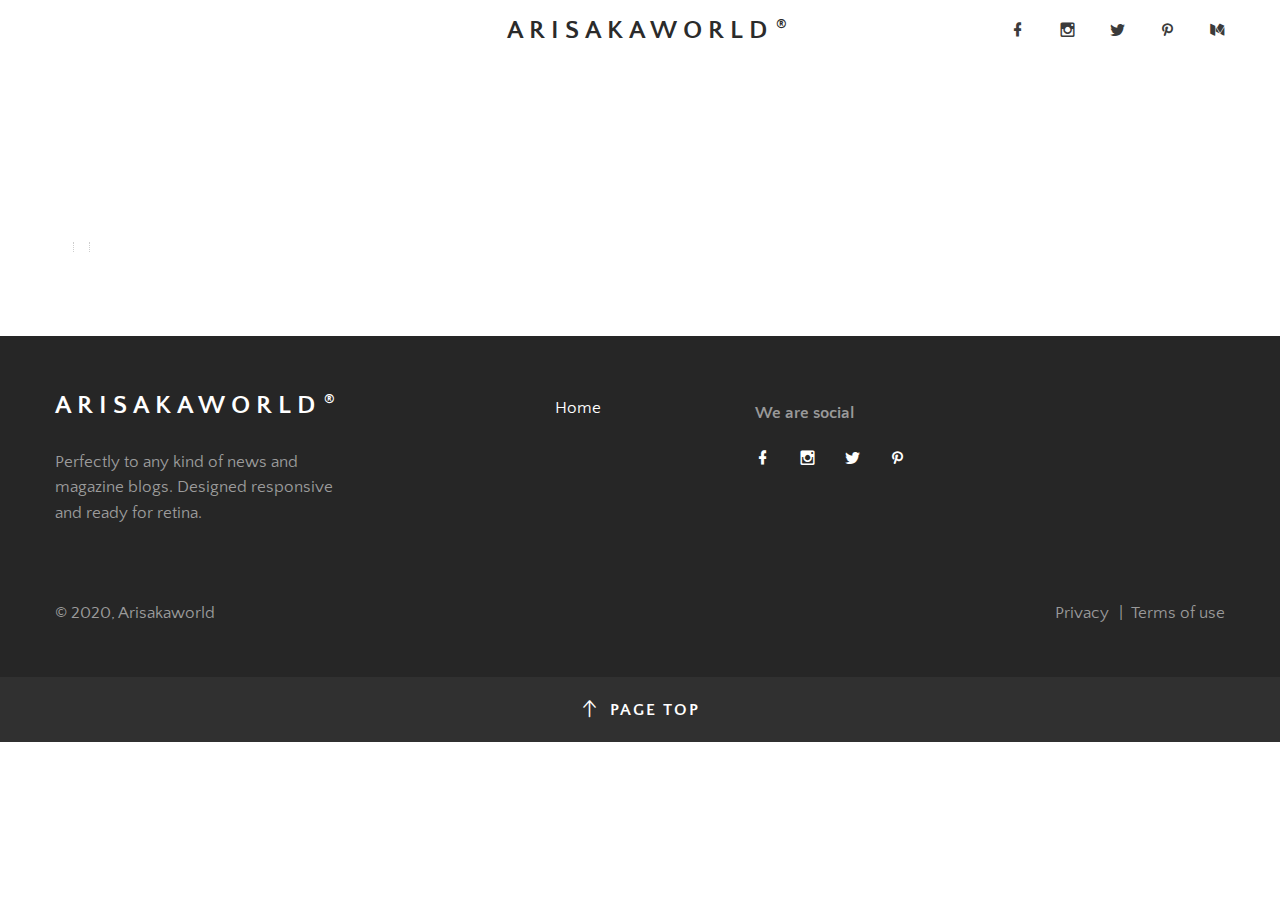
==== index.html @ 5cd95be3 "init" ====
﻿<!DOCTYPE html>
<html lang="en">
  <head>
    <meta charset="UTF-8" />

    <!-- Meta required for Bootstrap -->
    <meta http-equiv="X-UA-Compatible" content="IE=edge" />
    <meta name="viewport" content="width=device-width, initial-scale=1" />
    <link
      rel="shortcut icon"
      href="assets/img/favicon.ico"
      type="image/x-icon"
    />
    <title>Home - Arisakaworld</title>

    <!-- Fonts -->
    <link rel="stylesheet" href="assets/fonts/Quattrocento/Quattrocento.css" />
    <link
      rel="stylesheet"
      href="assets/fonts/Quattrocento_Sans/Quattrocento_Sans.css"
    />

    <!-- Icons -->
    <link
      rel="stylesheet"
      href="assets/fonts/MaterialDesign/css/materialdesignicons.min.css"
    />
    <link rel="stylesheet" href="assets/fonts/Outicons/flaticon.css" />

    <!-- Styles -->
    <link rel="stylesheet" href="libs/bootstrap-4.3.1/css/bootstrap.min.css" />
    <link rel="stylesheet" href="libs/owl-carousel/owl.carousel.css" />
    <link rel="stylesheet" href="libs/owl-carousel/owl.theme.css" />

    <link rel="stylesheet" href="assets/css/main.css" />
    <link rel="stylesheet" href="assets/css/responsive.css" />

    <!--[if IE 9]>
      <link rel="stylesheet" href="assets/css/ie9.css" />
    <![endif]-->
  </head>
  <body>
    <!-- <div id="page-preloader"><span class="spinner"></span></div> -->
    <div class="page-wraper">
      <div class="full-search-wrap">
        <div class="full-search container">
          <div class="full-search__close pull-right animate">
            <span class="mdi mdi-close"></span>
          </div>
          <form class="full-search__form">
            <input
              type="text"
              id="s-full"
              class="full-search__input"
              placeholder="Search"
            />
            <input type="submit" hidden />
            <p class="full-search__hint">Type in your search and press enter</p>
          </form>
        </div>
      </div>

      <!-- Header section start -->
      <header class="page-header header-sticky">
        <div class="container">
          <div class="top-bar">
            <div class="top-bar__widgets">
              <div class="row align-items-center">
                <div class="col-md-5 col-lg-4"></div>
                <div class="col-md-2 col-lg-4">
                  <div class="top-bar__logo text-lg-center">
                    <a href="index.html" class="logo-title logo-title_reg"
                      >Arisakaworld</a
                    >
                  </div>
                </div>
                <div class="col-md-5 col-lg-4">
                  <div class="top-bar__social text-right">
                    <ul
                      class="social-menu social-menu__right nav justify-content-md-end"
                    >
                      <li class="nav-item">
                        <a href="#" class="nav-item"
                          ><i class="mdi mdi-facebook"></i
                        ></a>
                      </li>
                      <li class="nav-item">
                        <a href="#" class="nav-item"
                          ><i class="mdi mdi-instagram"></i
                        ></a>
                      </li>
                      <li class="nav-item">
                        <a href="#" class="nav-item"
                          ><i class="mdi mdi-twitter"></i
                        ></a>
                      </li>
                      <li class="nav-item">
                        <a href="#" class="nav-item"
                          ><i class="mdi mdi-pinterest"></i
                        ></a>
                      </li>
                      <li class="nav-item">
                        <a href="#" class="nav-item"
                          ><i class="mdi mdi-medium"></i
                        ></a>
                      </li>
                    </ul>
                  </div>
                </div>
              </div>
            </div>
            <div class="mob-menu">
              <div id="mob-toggle" class="animate">
                <i class="icon icon-lg flaticon-menu-options"></i>
              </div>
            </div>
          </div>
          <div class="main-navigation__wrap">
            <div class="main-navigation absolute">
              <ul id="nav-box" class="nav justify-content-between"></ul>
            </div>
          </div>
        </div>
      </header>
      <!-- Header section end -->

      <!-- Page content section start -->
      <main class="page-content">
        <!-- Slider section start -->
        <section class="hero-slider-section">
          <div id="hero-slider" class="main-slider">
            <!-- <div
              class="main-slider__item"
              style="background-image: url('assets/img/slide-2.jpg')"
            >
              <div class="container">
                <div class="item__content">
                  <div class="cat-title">
                    <a href="category-post.html">Fashion</a>
                  </div>
                  <h1 class="main-slider__title">
                    <a href="post-single_sidebar.html"
                      >Tips For Choosing The<br />
                      Perfect Gloss For Your Lips</a
                    >
                  </h1>
                </div>
              </div>
            </div> -->
          </div>
        </section>
        <!-- Slider section start -->

        <!-- News primary section start -->
        <section class="section news-primary">
          <div class="container">
            <h2 class="screen-reader-text">News</h2>
            <div id="news-box" class="news-masonry masonry-grid row columns-3">
              <div class="new-item col-md-6 col-lg-4">
                <div class="new-item__wrap">
                  <div class="new-item__image">
                    <a href="post-single_sidebar.html"><img src="" alt="" /></a>
                  </div>
                  <div class="new-item__info">
                    <div class="h3 new-item__title">
                      <a href="post-single_sidebar.html"></a>
                    </div>
                    <ul class="new-item__meta d-flex align-items-center">
                      <li class="new-item__meta-author">
                        <a href="category-post.html"
                          ><span class="meta-author__img"
                            ><img src="" alt="" /></span
                        ></a>
                      </li>
                      <li class="new-item__meta-cat">
                        <a href="category-post.html"></a>
                      </li>
                      <li class="new-item__meta-time"></li>
                    </ul>
                  </div>
                </div>
              </div>
            </div>
          </div>
        </section>
        <!-- News primary section end -->

        <!-- Popular carousel section start -->
        <!-- <section class="pop-carousel">
				<div class="container">
					<div class="row">
						<div class="col-md-12 owl-carousel__navigation">
							<h2 class="h4 owl-carousel__title widget-sidebar__title">Most popular</h2>
							<div class="owl-carousel__btns">
								<a class="btn owl-carousel__btn prev animate"><span class="icon flaticon-left-arrow-sign"></span></a>
								<a class="btn owl-carousel__btn next animate"><span class="icon flaticon-right-direction"></span></a>
							</div>
						</div>
					</div>
					<div class="owl-carousel__wrap popular-posts-carousel">
						<ul class="owl-carousel item-3 custom-nav post-list list-unstyled">
							<li class="widget-post carousel__item">
								<div class="widget-post__img">
									<a href="post-single_sidebar.html"><img src="assets/img/small-post6.jpg" alt=""></a>
								</div>
								<div class="widget-post__content">
									<div class="cat-title"><a href="category-post.html">Art &amp; Illustration</a></div>
									<div class="h4 widget-post__title"><a href="post-single_sidebar.html">When The Morning Dawns</a></div>
									<div class="widget-post__views">820</div>
								</div>
							</li>
							<li class="widget-post carousel__item">
								<div class="widget-post__img">
									<a href="post-single_sidebar.html"><img src="assets/img/small-post2.jpg" alt=""></a>
								</div>
								<div class="widget-post__content">
									<div class="cat-title"><a href="category-post.html">Graphic Design</a></div>
									<div class="h4 widget-post__title"><a href="post-single_sidebar.html">Comment On The Importance</a></div>
									<div class="widget-post__views">404</div>
								</div>
							</li>
							<li class="widget-post carousel__item">
								<div class="widget-post__img">
									<a href="post-single_sidebar.html"><img src="assets/img/small-post3.jpg" alt=""></a>
								</div>
								<div class="widget-post__content">
									<div class="cat-title"><a href="category-post.html">Furniture</a></div>
									<div class="h4 widget-post__title"><a href="post-single_sidebar.html">The Bright Side Of Life</a></div>
									<div class="widget-post__views">125</div>
								</div>
							</li>
							<li class="widget-post carousel__item">
								<div class="widget-post__img">
									<a href="post-single_sidebar.html"><img src="assets/img/small-post4.jpg" alt=""></a>
								</div>
								<div class="widget-post__content">
									<div class="cat-title"><a href="category-post.html">Fashion</a></div>
									<div class="h4 widget-post__title"><a href="post-single_sidebar.html">Philosophy As A Science</a></div>
									<div class="widget-post__views">987</div>
								</div>
							</li>
							<li class="widget-post carousel__item">
								<div class="widget-post__img">
									<a href="post-single_sidebar.html"><img src="assets/img/small-post5.jpg" alt=""></a>
								</div>
								<div class="widget-post__content">
									<div class="cat-title"><a href="category-post.html">Photography</a></div>
									<div class="h4 widget-post__title"><a href="post-single_sidebar.html">Just One State</a></div>
									<div class="widget-post__views">743</div>
								</div>
							</li>
						</ul>
					</div>
				</div>
			</section> -->
        <!-- Popular carousel section end -->

        <!-- Newsletter section start -->
        <!-- <section class="newsletter has-fill" style="background-image: url('assets/img/newslatter3.jpg');">
				<div class="container">
					<div class="row justify-content-center">
						<div class="col-md-8 col-lg-6 text-center">
							<h2 class="newsletter__title">Newsletter</h2>
							<p class="newsletter__text">Enter your email address to receive all news, updates on new arrivals, special offers and other information.</p>
							<form>
								<div class="input-group newsletter__form">
									<input type="text" class="form-control" placeholder="Your e-mail">
									<span class="input-group-btn">
										<button class="btn btn-primary animate" type="button">Subscribe</button>
									</span>
								</div>
							</form>
						</div>
					</div>
				</div>
			</section> -->
        <!-- Newsletter section end -->

        <!-- News small section start -->
        <!-- <section class="section news-small">
          <div class="container">
            <h2 class="screen-reader-text">Popular posts</h2>
            <div class="row row-extended">
              <div class="col-lg-8">
                <div class="news-list-sm columns-2">
                  <div class="row">
                    <div class="new-item new-item_small col-sm-6">
                      <div class="new-item__wrap">
                        <div class="new-item__image">
                          <a href="post-single_sidebar.html"
                            ><img src="assets/img/new19.jpg" alt=""
                          /></a>
                        </div>
                        <div class="new-item__info">
                          <div class="h3 new-item__title">
                            <a href="post-single_sidebar.html"
                              >Aloe Vera A Wonder Herb For Skin</a
                            >
                          </div>
                          <ul class="new-item__meta d-flex align-items-center">
                            <li class="new-item__meta-cat">
                              <a href="category-post.html">Photography</a>
                            </li>
                            <li class="new-item__meta-time">18:35pm</li>
                          </ul>
                        </div>
                      </div>
                    </div>
                    <div class="new-item new-item_small col-sm-6">
                      <div class="new-item__wrap">
                        <div class="new-item__image">
                          <a href="post-single_sidebar.html"
                            ><img src="assets/img/new30.jpg" alt=""
                          /></a>
                        </div>
                        <div class="new-item__info">
                          <div class="h3 new-item__title">
                            <a href="post-single_sidebar.html"
                              >A World Of Infinite Opportunities</a
                            >
                          </div>
                          <ul class="new-item__meta d-flex align-items-center">
                            <li class="new-item__meta-cat">
                              <a href="category-post.html"
                                >Art &amp; Illustration</a
                              >
                            </li>
                            <li class="new-item__meta-time">02:25pm</li>
                          </ul>
                        </div>
                      </div>
                    </div>
                    <div class="new-item new-item_small col-sm-6">
                      <div class="new-item__wrap">
                        <div class="new-item__image">
                          <a href="post-single_sidebar.html"
                            ><img src="assets/img/new-sm1.jpg" alt=""
                          /></a>
                        </div>
                        <div class="new-item__info">
                          <div class="h3 new-item__title">
                            <a href="post-single_sidebar.html"
                              >Religion And Science</a
                            >
                          </div>
                          <ul class="new-item__meta d-flex align-items-center">
                            <li class="new-item__meta-cat">
                              <a href="category-post.html"
                                >Art &amp; Illustration</a
                              >
                            </li>
                            <li class="new-item__meta-time">18:35pm</li>
                          </ul>
                        </div>
                      </div>
                    </div>
                    <div class="new-item new-item_small col-sm-6">
                      <div class="new-item__wrap">
                        <div class="new-item__image">
                          <a href="post-single_sidebar.html"
                            ><img src="assets/img/new-sm2.jpg" alt=""
                          /></a>
                        </div>
                        <div class="new-item__info">
                          <div class="h3 new-item__title">
                            <a href="post-single_sidebar.html"
                              >Enlightenment Is Not Just One State</a
                            >
                          </div>
                          <ul class="new-item__meta d-flex align-items-center">
                            <li class="new-item__meta-cat">
                              <a href="category-post.html">Photography</a>
                            </li>
                            <li class="new-item__meta-time">02:25pm</li>
                          </ul>
                        </div>
                      </div>
                    </div>
                    <div class="new-item new-item_small col-sm-6">
                      <div class="new-item__wrap">
                        <div class="new-item__image">
                          <a href="post-single_sidebar.html"
                            ><img src="assets/img/new-sm3.jpg" alt=""
                          /></a>
                        </div>
                        <div class="new-item__info">
                          <div class="h3 new-item__title">
                            <a href="post-single_sidebar.html"
                              >Peace On Earth A Wonderful Wish But No Way</a
                            >
                          </div>
                          <ul class="new-item__meta d-flex align-items-center">
                            <li class="new-item__meta-cat">
                              <a href="category-post.html">Architecture</a>
                            </li>
                            <li class="new-item__meta-time">19:22pm</li>
                          </ul>
                        </div>
                      </div>
                    </div>
                    <div class="new-item new-item_small col-sm-6">
                      <div class="new-item__wrap">
                        <div class="new-item__image">
                          <a href="post-single_sidebar.html"
                            ><img src="assets/img/new-sm4.jpg" alt=""
                          /></a>
                        </div>
                        <div class="new-item__info">
                          <div class="h3 new-item__title">
                            <a href="post-single_sidebar.html"
                              >The Basics Of Western Astrology Explained</a
                            >
                          </div>
                          <ul class="new-item__meta d-flex align-items-center">
                            <li class="new-item__meta-cat">
                              <a href="category-post.html">Photography</a>
                            </li>
                            <li class="new-item__meta-time">01:36pm</li>
                          </ul>
                        </div>
                      </div>
                    </div>
                    <div class="new-item new-item_small last col-sm-6">
                      <div class="new-item__wrap">
                        <div class="new-item__image">
                          <a href="post-single_sidebar.html"
                            ><img src="assets/img/new-sm5.jpg" alt=""
                          /></a>
                        </div>
                        <div class="new-item__info">
                          <div class="h3 new-item__title">
                            <a href="post-single_sidebar.html"
                              >A Brief History Of Food</a
                            >
                          </div>
                          <ul class="new-item__meta d-flex align-items-center">
                            <li class="new-item__meta-cat">
                              <a href="category-post.html">Photography</a>
                            </li>
                            <li class="new-item__meta-time">01:02pm</li>
                          </ul>
                        </div>
                      </div>
                    </div>
                    <div class="blockquote text-center col-sm-6">
                      <div class="blockquote__text font-serif">
                        “Kindness And Motivation Tips Challenge Groups To Make A
                        Difference”
                      </div>
                      <div class="blockquote__author">Rena Wood</div>
                    </div>
                  </div>
                </div>
              </div>
              <aside class="sidebar col-lg-4">
                <div class="widget-sidebar">
                  <div class="widget-sidebar__title">Latest tweet</div>
                  <div class="widget-twitter widget-socialnet">
                    <div class="social-user">
                      <i class="mdi mdi-twitter"></i><a href="#">@HelloArisakaworld</a>
                    </div>
                    <div class="social-content">
                      The best way to start Friday is... to read Arisakaworld blog!
                      Check out our latest articles — "Fashion…
                    </div>
                    <a
                      href="https://www.instagram.com/p/Bafe5G4/"
                      class="tweet-link"
                      >https://www.instagram.com/p/Bafe5G4/</a
                    >
                  </div>
                </div>
                <div class="widget-sidebar">
                  <div class="widget-sidebar__title">Instagram</div>
                  <div class="widget-instagram widget-socialnet">
                    <div class="social-user">
                      <i class="mdi mdi-instagram"></i><a href="#">#Arisakaworld</a>
                    </div>
                    <div class="social-content">
                      <ul class="instagram-imgs">
                        <li class="instagram-image">
                          <a href="#"
                            ><img src="assets/img/instag4.jpg" alt=""
                          /></a>
                        </li>
                        <li class="instagram-image">
                          <a href="#"
                            ><img src="assets/img/instag5.jpg" alt=""
                          /></a>
                        </li>
                        <li class="instagram-image">
                          <a href="#"
                            ><img src="assets/img/instag6.jpg" alt=""
                          /></a>
                        </li>
                        <li class="instagram-image">
                          <a href="#"
                            ><img src="assets/img/instag1.jpg" alt=""
                          /></a>
                        </li>
                        <li class="instagram-image">
                          <a href="#"
                            ><img src="assets/img/instag2.jpg" alt=""
                          /></a>
                        </li>
                        <li class="instagram-image">
                          <a href="#"
                            ><img src="assets/img/instag3.jpg" alt=""
                          /></a>
                        </li>
                      </ul>
                    </div>
                  </div>
                </div>
                <div class="widget-sidebar">
                  <div class="widget-sidebar__title">Popular Tags</div>
                  <div class="tag-cloud">
                    <a href="category-post.html"
                      ><span class="label label-default animate"
                        >Architecture</span
                      ></a
                    >
                    <a href="category-post.html"
                      ><span class="label label-default animate"
                        >Industrial Design</span
                      ></a
                    >
                    <a href="category-post.html"
                      ><span class="label label-default animate">Art</span></a
                    >
                    <a href="category-post.html"
                      ><span class="label label-default animate"
                        >Illustration</span
                      ></a
                    >
                    <a href="category-post.html"
                      ><span class="label label-default animate"
                        >Package Design</span
                      ></a
                    >
                    <a href="category-post.html"
                      ><span class="label label-default animate"
                        >Photography</span
                      ></a
                    >
                    <a href="category-post.html"
                      ><span class="label label-default animate"
                        >Fashion</span
                      ></a
                    >
                  </div>
                </div>
              </aside>
            </div>
          </div>
        </section> -->
        <!-- News small section end -->
      </main>
      <!-- Page content section end -->

      <!-- Footer section start -->
      <footer class="page-footer">
        <div class="container">
          <div class="row">
            <div class="col-md-6 col-lg-5 footer-widget footer__copy">
              <div class="footer__logo footer-widget">
                <a href="index.html" class="logo-title logo-title_reg animate"
                  >Arisakaworld</a
                >
              </div>
              <div class="textwidget">
                <p>
                  Perfectly to any kind of news and <br />magazine blogs.
                  Designed responsive<br />
                  and ready for retina.
                </p>
              </div>
            </div>
            <div
              class="col-sm-6 col-md-3 col-lg-2 footer-widget footer__page-menu"
            >
              <div class="widget-menu">
                <ul class="footer-menu animate">
                  <li><a href="index.html">Home</a></li>
                  <!-- <li><a href="about.html">About</a></li>
                  <li><a href="contact.html">Contacts</a></li> -->
                </ul>
              </div>
            </div>

            <div class="col-lg-2 footer-widget footer__social-menu">
              <div class="widget-social">
                <div class="widget-title">We are social</div>
                <ul class="social-menu social-menu__left nav animate">
                  <li>
                    <a href="#"><i class="mdi mdi-facebook"></i></a>
                  </li>
                  <li>
                    <a href="#"><i class="mdi mdi-instagram"></i></a>
                  </li>
                  <li>
                    <a href="#"><i class="mdi mdi-twitter"></i></a>
                  </li>
                  <li>
                    <a href="#"><i class="mdi mdi-pinterest"></i></a>
                  </li>
                </ul>
              </div>
            </div>
          </div>

          <div class="row page-footer__bottom">
            <div class="col-lg-10">
              <div class="copyright">&copy; 2020, Arisakaworld</div>
            </div>
            <div class="col-lg-2">
              <div class="footer-nav nav">
                <li class="nav-item">
                  <a href="#" class="nav-item">Privacy</a>
                </li>
                <li class="nav-item">
                  <a href="#" class="nav-item">Terms of use</a>
                </li>
              </div>
            </div>
          </div>
        </div>
      </footer>
      <!-- Footer section end -->

      <!-- To top section start -->
      <div id="to-top" class="page-to-top animate text-center">
        <span class="icon icon-left flaticon-up-arrow-sign">Page top</span>
      </div>
    </div>
    <!-- Scripts -->

    <script src="libs/jquery/jquery-2.2.3.min.js"></script>
    <script src="libs/bootstrap-4.3.1/js/popper.min.js"></script>
    <script src="libs/bootstrap-4.3.1/js/bootstrap.min.js"></script>
    <script src="libs/owl-carousel/owl.carousel.min.js"></script>
    <script src="libs/isotope/imagesLoaded.min.js"></script>
    <script src="libs/isotope/isotope.pkgd.min.js"></script>
    <script src="assets/js/common.js"></script>
    <script src="./index.js"></script>

    <!--[if lt IE 9]>
      <script src="libs/html5shiv/es5-shim.min.js"></script>
      <script src="libs/html5shiv/html5shiv.min.js"></script>
      <script src="libs/html5shiv/html5shiv-printshiv.min.js"></script>
      <script src="libs/respond/respond.min.js"></script>
    <![endif]-->
  </body>
</html>
---- assets/fonts/Quattrocento/Quattrocento.css ----
@font-face {
    font-family: 'Quattrocento';
    font-style: normal;
    font-weight: 400;
    font-display: swap;
    src: local('Quattrocento'), url('Quattrocento-Regular.ttf') format('truetype');
}

@font-face {
    font-family: 'Quattrocento';
    font-style: normal;
    font-weight: 700;
    font-display: swap;
    src: local('Quattrocento Bold'), url('Quattrocento-Bold.ttf') format('truetype');
}
---- assets/fonts/Quattrocento_Sans/Quattrocento_Sans.css ----
@font-face {
    font-family: 'Quattrocento Sans';
    font-style: italic;
    font-weight: 400;
    font-display: swap;
    src: local('Quattrocento Sans Italic'), local('QuattrocentoSans-Italic'), url('QuattrocentoSans-Italic.ttf') format('truetype');
}
@font-face {
    font-family: 'Quattrocento Sans';
    font-style: italic;
    font-weight: 700;
    font-display: swap;
    src: local('Quattrocento Sans Bold Italic'), local('QuattrocentoSans-BoldItalic'), url('QuattrocentoSans-BoldItalic.ttf') format('truetype');
}
@font-face {
    font-family: 'Quattrocento Sans';
    font-style: normal;
    font-weight: 400;
    font-display: swap;
    src: local('Quattrocento Sans'), local('QuattrocentoSans'), url('QuattrocentoSans-Regular.ttf') format('truetype');
}
@font-face {
    font-family: 'Quattrocento Sans';
    font-style: normal;
    font-weight: 700;
    font-display: swap;
    src: local('Quattrocento Sans Bold'), local('QuattrocentoSans-Bold'), url('QuattrocentoSans-Bold.ttf') format('truetype');
}
---- assets/fonts/Outicons/flaticon.css ----
/*
  	Flaticon icon font: Flaticon
  	Creation date: 19/02/2016 14:48
  	*/

@font-face {
  font-family: "Flaticon";
  src: url("./Flaticon.eot");
  src: url("./Flaticon.eot?#iefix") format("embedded-opentype"),
       url("./Flaticon.woff") format("woff"),
       url("./Flaticon.ttf") format("truetype"),
       url("./Flaticon.svg#Flaticon") format("svg");
  font-weight: normal;
  font-style: normal;
}

@media screen and (-webkit-min-device-pixel-ratio:0) {
  @font-face {
    font-family: "Flaticon";
    src: url("./Flaticon.svg#Flaticon") format("svg");
  }
}

[class^="flaticon-"]:before, [class*=" flaticon-"]:before,
[class^="flaticon-"]:after, [class*=" flaticon-"]:after {   
  font-family: Flaticon;
        font-size: 20px;
font-style: normal;
margin-left: 20px;
}

.flaticon-alarm-bell:before { content: "\f100"; }
.flaticon-audio-headphones:before { content: "\f101"; }
.flaticon-backward-arrow:before { content: "\f102"; }
.flaticon-blank-paper-sheet:before { content: "\f103"; }
.flaticon-blocked-padlock:before { content: "\f104"; }
.flaticon-building-house:before { content: "\f105"; }
.flaticon-cancel-button:before { content: "\f106"; }
.flaticon-cellphone-backside:before { content: "\f107"; }
.flaticon-chat-speech-balloon:before { content: "\f108"; }
.flaticon-checking-mark-circle:before { content: "\f109"; }
.flaticon-chemistry-filter:before { content: "\f10a"; }
.flaticon-circular-wall-clock:before { content: "\f10b"; }
.flaticon-closed-envelope-email:before { content: "\f10c"; }
.flaticon-cloud-data-storage:before { content: "\f10d"; }
.flaticon-cloud-upload-arrow:before { content: "\f10e"; }
.flaticon-computer-mouse-cursor:before { content: "\f10f"; }
.flaticon-copy-file:before { content: "\f110"; }
.flaticon-danger-sign:before { content: "\f111"; }
.flaticon-delivery-truck:before { content: "\f112"; }
.flaticon-dialogue-balloon:before { content: "\f113"; }
.flaticon-directional-down-arrow:before { content: "\f114"; }
.flaticon-down-chevron:before { content: "\f115"; }
.flaticon-download-tray:before { content: "\f116"; }
.flaticon-edit-document:before { content: "\f117"; }
.flaticon-edit-pencil:before { content: "\f118"; }
.flaticon-expand-arrows:before { content: "\f119"; }
.flaticon-export-file:before { content: "\f11a"; }
.flaticon-eye-view:before { content: "\f11b"; }
.flaticon-facebook-social-network-logo:before { content: "\f11c"; }
.flaticon-floppy-disk-save-file:before { content: "\f11d"; }
.flaticon-flying-airplane:before { content: "\f11e"; }
.flaticon-folded-newspaper:before { content: "\f11f"; }
.flaticon-forward-arrow:before { content: "\f120"; }
.flaticon-google-plus-social-network-logo:before { content: "\f121"; }
.flaticon-hairdresser-cutting-scissors:before { content: "\f122"; }
.flaticon-help-button:before { content: "\f123"; }
.flaticon-information-square:before { content: "\f124"; }
.flaticon-left-arrow-sign:before { content: "\f125"; }
.flaticon-left-chevron:before { content: "\f126"; }
.flaticon-library-bookmark:before { content: "\f127"; }
.flaticon-livesaver-support:before { content: "\f128"; }
.flaticon-loudspeaker-announce:before { content: "\f129"; }
.flaticon-lovers-heart:before { content: "\f12a"; }
.flaticon-magnifying-glass-browser:before { content: "\f12b"; }
.flaticon-magnifying-glass-zoom-in:before { content: "\f12c"; }
.flaticon-magnifying-glass-zoom-out:before { content: "\f12d"; }
.flaticon-map-location-flag:before { content: "\f12e"; }
.flaticon-map-point-pointer:before { content: "\f12f"; }
.flaticon-menu-grid:before { content: "\f130"; }
.flaticon-menu-options:before { content: "\f131"; }
.flaticon-messenger-user-avatar:before { content: "\f132"; }
.flaticon-minimize-arrows:before { content: "\f133"; }
.flaticon-minus-maths-button:before { content: "\f134"; }
.flaticon-move-arrows:before { content: "\f135"; }
.flaticon-multimedia-menu:before { content: "\f136"; }
.flaticon-multimedia-music-player-play-button:before { content: "\f137"; }
.flaticon-office-monthly-calendar:before { content: "\f138"; }
.flaticon-office-paper-printer:before { content: "\f139"; }
.flaticon-online-shopping-cart:before { content: "\f13a"; }
.flaticon-open-computer-laptop-screen:before { content: "\f13b"; }
.flaticon-open-padlock:before { content: "\f13c"; }
.flaticon-options-gear:before { content: "\f13d"; }
.flaticon-photo-camera:before { content: "\f13e"; }
.flaticon-photography-frame:before { content: "\f13f"; }
.flaticon-pirate-treasure-map:before { content: "\f140"; }
.flaticon-plus-addition-sign-circle:before { content: "\f141"; }
.flaticon-power-on-buton:before { content: "\f142"; }
.flaticon-prohibition-road-sign:before { content: "\f143"; }
.flaticon-reading-open-book:before { content: "\f144"; }
.flaticon-refresh-page-arrow:before { content: "\f145"; }
.flaticon-retro-badge:before { content: "\f146"; }
.flaticon-right-chevron:before { content: "\f147"; }
.flaticon-right-direction:before { content: "\f148"; }
.flaticon-sad-smiley:before { content: "\f149"; }
.flaticon-sales-ticket:before { content: "\f14a"; }
.flaticon-school-paper-clip:before { content: "\f14b"; }
.flaticon-share-arrow:before { content: "\f14c"; }
.flaticon-sharing-files:before { content: "\f14d"; }
.flaticon-shopping-store-tags:before { content: "\f14e"; }
.flaticon-smiling-face:before { content: "\f14f"; }
.flaticon-sort:before { content: "\f150"; }
.flaticon-star-favorite:before { content: "\f151"; }
.flaticon-star-shape-favorite:before { content: "\f152"; }
.flaticon-tablet-backside:before { content: "\f153"; }
.flaticon-telephone-call-receiver:before { content: "\f154"; }
.flaticon-television-screen:before { content: "\f155"; }
.flaticon-text-file-font:before { content: "\f156"; }
.flaticon-text-line-form:before { content: "\f157"; }
.flaticon-thumb-down:before { content: "\f158"; }
.flaticon-thumb-up-gesture:before { content: "\f159"; }
.flaticon-twitter-bird-logo:before { content: "\f15a"; }
.flaticon-up-arrow-sign:before { content: "\f15b"; }
.flaticon-up-chevron:before { content: "\f15c"; }
.flaticon-uploading-file:before { content: "\f15d"; }
.flaticon-video-player-pause-button:before { content: "\f15e"; }
.flaticon-voice-recording:before { content: "\f15f"; }
.flaticon-waste-can:before { content: "\f160"; }
.flaticon-web-page-home:before { content: "\f161"; }
.flaticon-wireless-internet-connectivity:before { content: "\f162"; }
.flaticon-writing-notepad:before { content: "\f163"; }
---- assets/css/main.css ----
/*
    Theme Name: Yomac
    Description: Yomac Multi Template HTML Template
    Version: 1.0
    Author: Dymix
    更多模板：http://www.bootstrapmb.com/
*/
/* -------------------------------------------- */
/*             TABLE OF CONTENTS
/* -------------------------------------------- */
/*  01 	-	General  							*/
/*  02 	-	Typography 							*/
/*  03 	-	Buttons			       				*/
/*  04 	-	Alerts								*/
/*  05 	-	Card								*/
/*  06 	-	Accordion							*/
/*  07 	-	Form								*/
/*  08 	-	Breadcrumbs							*/
/*  09 	-	Pagination							*/
/*  10 	-	Icons								*/
/*	11	-	Preloader							*/
/*	12  -   Search								*/
/*	13  -   Header								*/
/*	14  -   Content	 							*/
/*	15  -   Slider								*/
/*	16  -   Blog								*/
/*	17  -   Sidebar								*/
/*	18  -   Single post							*/
/*	19  -   Comments							*/
/*	20  -   Most popular slider					*/
/*	21  -   Newsletter							*/
/*	22  -   404 Page							*/
/*	23  -   Contacts page						*/
/*	24  -   About page							*/
/*	25  -   Shortcodes page						*/
/*	26  -   Footer								*/
/*	27  -   Back to top							*/
/* -------------------------------------------- */

/*----------------------------------------------------
    01. GENERAL
------------------------------------------------------*/
body {
  font-family: "Quattrocento Sans", sans-serif;
  color: #2b2b2b;
  font-size: 17px;
  line-height: 1.5;
}
.page-content {
  margin-top: 76px;
}
.animate,
.animate a {
  -webkit-transition: all 0.2s;
  -o-transition: all 0.2s;
  transition: all 0.2s;
}
.has-fill {
  background-position: 50% 50%;
  background-repeat: no-repeat;
  background-size: cover;
}
.bg-grey {
  background-color: #f5f5f5;
}
a:hover,
a:focus {
  text-decoration: none;
}
a:focus,
input:focus,
button:focus {
  outline: none !important;
}
textarea {
  resize: none;
}
img {
  max-width: 100%;
}
iframe {
  border: none;
}

/*----------------------------------------------------
    02. TYPOGRAPHY
------------------------------------------------------*/
h1,
.h1 {
  font-weight: bold;
  font-size: 53px;
}
h2,
.h2 {
  font-weight: bold;
  font-size: 40px;
  margin-bottom: 0.8rem;
}
h3,
.h3 {
  font-weight: bold;
  font-size: 30px;
  margin-bottom: 0.7rem;
}
h4,
.h4 {
  font-weight: bold;
  font-size: 22px;
}
h5,
.h5 {
  font-weight: bold;
  font-size: 20px;
}
h6,
.h6 {
  font-weight: bold;
  font-size: 17px;
}
p {
  line-height: 1.5em;
  margin-bottom: 30px;
}
a {
  color: #a78943;
}
a:hover {
  color: #695422;
}
cite,
blockquote {
  font-size: 22px;
  font-family: "Quattrocento", serif;
  border-left: 5px solid #a78943;
  margin-bottom: 30px;
  padding: 10px 25px;
  line-height: 1.4;
}
.blockquote-light {
  border-left-color: #ebe1cc;
}
.font-serif {
  font-family: "Quattrocento", serif;
}
.font-sans {
  font-family: "Quattrocento Sans", sans-serif;
}

/*----------------------------------------------------
    03. BUTTONS
------------------------------------------------------*/
.btn {
  padding: 17px 15px;
  text-transform: uppercase;
  font-weight: bold;
  font-size: 17px;
  letter-spacing: 2px;
  border-radius: 0;
}
.btn:hover,
.btn:focus,
.btn.focus,
.btn:not(:disabled):not(.disabled).active,
.btn:not(:disabled):not(.disabled):active,
.show > .btn.dropdown-toggle {
  color: #fff;
  background-color: #c6ac71;
  border-color: #c6ac71;
}

[class*="btn-outline-"] {
  border-width: 2px;
  padding: 16px 15px;
}
.btn-group-lg > .btn,
.btn-lg {
  padding: 17px 15px;
  font-size: 17px;
}
.btn:active,
.btn.active {
  -webkit-box-shadow: none;
  box-shadow: none;
}
.btn-block + .btn-block {
  margin-top: 10px;
}
.btn-link {
  color: #a78943;
}
.btn-link:focus,
.btn-link:hover {
  background: none;
  text-decoration: none;
  color: #a78943;
  border-color: transparent;
}
.btn-primary {
  color: #fff;
  background-color: #a78943;
  border-color: #a78943;
}
.btn-primary:hover,
.btn-primary:focus,
.btn-primary.focus,
.btn-primary:not(:disabled):not(.disabled).active,
.btn-primary:not(:disabled):not(.disabled):active,
.show > .btn-primary.dropdown-toggle {
  color: #fff;
  background-color: #c6ac71;
  border-color: #c6ac71;
}

.btn-secondary {
  color: #fff;
  background-color: #3b3b3b;
  border-color: #3b3b3b;
}
.btn-secondary:hover,
.btn-secondary:focus,
.btn-secondary.focus,
.btn-secondary:not(:disabled):not(.disabled).active,
.btn-secondary:not(:disabled):not(.disabled):active,
.show > .btn-secondary.dropdown-toggle {
  color: #fff;
  background-color: #c6ac71;
  border-color: #c6ac71;
}

.btn-outline-primary {
  color: #a78943;
  border-color: #a78943;
}
.btn-outline-primary:hover,
.btn-outline-primary:focus,
.btn-outline-primary.focus,
.btn-outline-primary:not(:disabled):not(.disabled).active,
.btn-outline-primary:not(:disabled):not(.disabled):active,
.show > .btn-outline-primary.dropdown-toggle {
  color: #fff;
  background-color: #c6ac71;
  border-color: #c6ac71;
}

.btn-outline-secondary {
  color: #3b3b3b;
  border-color: #3b3b3b;
}
.btn-outline-secondary:hover,
.btn-outline-secondary:focus,
.btn-outline-secondary.focus,
.btn-outline-secondary:not(:disabled):not(.disabled).active,
.btn-outline-secondary:not(:disabled):not(.disabled):active,
.show > .btn-outline-secondary.dropdown-toggle {
  color: #fff;
  background-color: #c6ac71;
  border-color: #c6ac71;
}
.hover-to-outline:hover,
.hover-to-outline:focus,
.hover-to-outline.focus,
.hover-to-outline:not(:disabled):not(.disabled).active,
.hover-to-outline:not(:disabled):not(.disabled):active,
.show > .hover-to-outline.dropdown-toggle {
  color: #c6ac71;
  background: none;
  border-color: #c6ac71;
}
.btn-success {
  color: #fff;
  background-color: #72bda7;
  border-color: #72bda7;
}
.btn-outline-success {
  color: #72bda7;
  border-color: #72bda7;
}
.btn-warning {
  color: #fff;
  background-color: #c6ac71;
  border-color: #c6ac71;
}
.btn-outline-warning {
  color: #c6ac71;
  border-color: #c6ac71;
}
.btn-danger {
  color: #fff;
  background-color: #bd7289;
  border-color: #bd7289;
}
.btn-outline-danger {
  color: #bd7289;
  border-color: #bd7289;
}
.btn-info {
  color: #fff;
  background-color: #7289bd;
  border-color: #7289bd;
}
.btn-outline-info {
  color: #7289bd;
  border-color: #7289bd;
}
.btn-rounded {
  border-radius: 3px;
}
.btn-sircle {
  border-radius: 20px;
}
.btn-submit {
  margin-top: 10px;
  min-width: 230px;
}
.btn-lg {
  min-width: 230px;
  text-align: center;
}

/*----------------------------------------------------
    04. ALERTS
------------------------------------------------------*/
.alert {
  padding: 17px 47px 17px 57px;
  margin-bottom: 10px;
  text-shadow: none;
  -webkit-box-shadow: none;
  box-shadow: none;
  border-radius: 0;
  text-transform: uppercase;
  font-weight: bold;
  letter-spacing: 2px;
  position: relative;
}
.alert:before {
  content: "";
  font-family: "Material Design Icons";
  position: absolute;
  top: calc(50% - 11px);
  left: 27px;
  font-weight: 400;
}
.alert-success {
  background-color: #72bda7;
  border-color: #72bda7;
  color: #fff;
}
.alert-success:before {
  content: "\f5e0";
}
.alert-info {
  background-color: #b1b1b1;
  border-color: #b1b1b1;
  color: #fff;
}
.alert-info:before {
  content: "\f2d7";
}
.alert-danger {
  background-color: #bd7289;
  border-color: #bd7289;
  color: #fff;
}
.alert-danger:before {
  content: "\f026";
}
.alert-warning {
  background-color: #7289bd;
  border-color: #7289bd;
  color: #fff;
}
.alert-warning:before {
  content: "\f17d";
}
.alert-dismissable .close,
.alert-dismissible .close {
  color: #fff;
  font-size: 17px;
  font-weight: 400;
  top: 2px;
  opacity: 1;
}
@media only screen and (max-width: 992px) {
  .alert {
    font-size: 15px;
  }
}

/*----------------------------------------------------
    05. CARD
------------------------------------------------------*/
.card {
  border-radius: 0;
}
.card-header {
  background: none;
  border-bottom: none;
}
.card-header:first-child {
  border-radius: 0;
}

/*----------------------------------------------------
    06. ACCORDION
------------------------------------------------------*/
.accordion .card-header {
  padding: 0;
}
.accordion .card-title {
  display: block;
  position: relative;
  color: #2b2b2b;
  font-weight: bold;
  padding: 18px 30px;
  margin: 0;
  line-height: 1.45;
}
.accordion .card-title[aria-expanded="true"] {
  padding: 18px 30px 6px;
}
.accordion .card-body {
  padding: 0 30px 14px;
}
.accordion > .card:not(:first-of-type):not(:last-of-type),
.accordion > .card:first-of-type {
  border-bottom: 1px solid #ececec;
}
.accordion > .card {
  border-color: #ececec;
  margin-bottom: 10px;
}
.accordion .card-title:after {
  position: absolute;
  right: 20px;
  top: 50%;
  margin-top: -8px;
  font-weight: 100;
}
.accordion .card-title:after {
  font-family: "Material Design Icons";
  content: "\F140";
  float: right;
}
.accordion .card-title[aria-expanded="true"]:after {
  content: "\F143";
}
.accordion-minus .card-title:after {
  font-family: "Material Design Icons";
  content: "\F415";
  float: right;
}
.accordion-minus .card-title[aria-expanded="true"]:after {
  content: "\F374";
}

/*----------------------------------------------------
    07. FORM
------------------------------------------------------*/
.form-control {
  border-radius: 0;
  padding: 29px 20px;
  font-size: 17px;
}
textarea.form-control {
  padding: 15px 20px;
}
.form-group {
  margin-bottom: 10px;
}
.input-group .form-control {
  border-radius: 0;
  padding: 29px 20px;
  font-size: 17px;
}
.input-group-btn > .btn {
  border-radius: 0;
}
.label-default {
  font-size: 17px;
  color: #a78943;
  border: 1px solid #cecece;
  background: none;
  border-radius: 0;
  display: inline-block;
  margin: 0 6px 10px 0;
  padding: 2px 9px 1px;
  font-weight: normal;
}
.label-default:hover {
  background: #a78943;
  color: #fff;
}
.form-control {
  background: #f8f8f8;
  border-color: #f8f8f8;
  -webkit-box-shadow: none;
  box-shadow: none;
  color: #2b2b2b;
}
.form-control:focus {
  border-color: #ececec;
  -webkit-box-shadow: none;
  box-shadow: none;
}
.form-control::-webkit-input-placeholder {
  color: #2b2b2b;
}
.form-control::-moz-placeholder {
  /* Firefox 19+ */
  color: #2b2b2b;
}
.form-control::-ms-input-placeholder {
  /* IE 10+ */
  color: #2b2b2b;
}
.form-control::-moz-placeholder {
  /* Firefox 18- */
  color: #2b2b2b;
}
.light-form .form-control::-webkit-input-placeholder {
  color: #fff;
}
.light-form .form-control::-moz-placeholder {
  /* Firefox 19+ */
  color: #fff;
}
.light-form .form-control::-ms-input-placeholder {
  /* IE 10+ */
  color: #fff;
}
.light-form .form-control::-moz-placeholder {
  /* Firefox 18- */
  color: #fff;
}
.light-form .form-control {
  color: #fff;
}
.form-row {
  margin-right: -5px;
  margin-left: -5px;
}
.form-col {
  padding-right: 5px;
  padding-left: 5px;
}

/*----------------------------------------------------
    08. BREADCRUMB
------------------------------------------------------*/
.breadcrumb {
  background: none;
  padding: 0;
}
.breadcrumb > li {
  text-transform: uppercase;
  font-size: 12px;
  font-weight: 600;
  letter-spacing: 1.5px;
}
.breadcrumb > li > a {
  color: #fff;
}
.breadcrumb > li.active {
  color: #a78943;
}
.breadcrumb > li + li:before {
  content: ">";
  color: #8d8c8d;
  padding: 0 2px;
}

/*----------------------------------------------------
    09. PAGINATION
------------------------------------------------------*/
.pagination > li {
  font-weight: bold;
}
.pagination > li:first-child > a,
.pagination > li:first-child > span,
.pagination > li:last-child > a,
.pagination > li:last-child > span {
  border-radius: 0;
}
.pagination > li > a,
.pagination > li > span {
  background: none;
  color: #2b2b2b;
  border-color: transparent;
  padding: 17px 18px;
  /* min-width: 60px; */
  display: block;
  -webkit-transition: all 0.3s;
  -o-transition: all 0.3s;
  transition: all 0.3s;
}
.pagination > li > a:focus,
.pagination > li > a:hover,
.pagination > li > span:focus,
.pagination > li > span:hover,
.pagination > .active > a,
.pagination > .active > a:focus,
.pagination > .active > a:hover,
.pagination > .active > span,
.pagination > .active > span:focus,
.pagination > .active > span:hover {
  background: none;
  color: #a78943;
}
.pagination > .active > a {
  border: 1px solid #cecece;
}
.pagination > li > a:hover,
.pagination > li > span:hover {
  border-color: transparent;
}

/*----------------------------------------------------
    10. ICONS
------------------------------------------------------*/
.icon:before {
  margin-right: 0;
  margin-left: 0;
  font-size: 17px;
  font-weight: normal;
}
.icon-left:before {
  margin-right: 10px;
  margin-left: 0;
}
.icon-right:before {
  margin-left: 10px;
  margin-right: 0;
}
.icon-lg:before {
  font-size: 30px;
}
.icon-sm:before {
  font-size: 14px;
}
.icon-xs:before {
  font-size: 12px;
}
.icon-list {
  margin-left: 0px;
}
.icon-list__item {
  display: inline-block;
  width: 60px;
  height: 60px;
  margin-right: 21px;
  background: #ececec;
  text-align: center;
}
.icon-list__item.last {
  margin-right: 0;
}
.icon-list__item .icon {
  display: block;
  line-height: 60px;
}
.icon-heading {
  text-transform: uppercase;
  font-weight: bold;
  letter-spacing: 1.9px;
}
.icon-heading .icon:before {
  margin-right: 5px;
  font-weight: normal;
  color: #a78943;
}

/*----------------------------------------------------
    11. PRELOADER
------------------------------------------------------*/
#page-preloader {
  position: fixed;
  left: 0;
  top: 0;
  right: 0;
  bottom: 0;
  background: rgba(0, 0, 0, 0.95);
  z-index: 100500;
}
#page-preloader .spinner {
  width: 150px;
  height: 150px;
  position: absolute;
  left: calc(50% - 75px);
  top: calc(50% - 75px);
  background: url("../img/preloader.png") no-repeat 50% 50%;
  background-size: contain;
  margin: -16px 0 0 -16px;
}
.default {
  animation: defaulto 0.5s;
  animation-direction: alternate;
}
.pulse {
  animation: pulse 0.7s;
  animation-direction: alternate;
}
.rotate {
  animation: rotate 0.9s;
  animation-direction: normal;
}
.static {
  animation-iteration-count: infinite;
}

@keyframes defaulto {
  0% {
    opacity: 0.1;
  }
  100% {
    opacity: 1;
  }
}

@keyframes pulse {
  0% {
    -webkit-transform: scale(1);
    -ms-transform: scale(1);
    -o-transform: scale(1);
    transform: scale(1);
  }
  100% {
    -webkit-transform: scale(1.2);
    -ms-transform: scale(1.2);
    -o-transform: scale(1.2);
    transform: scale(1.2);
  }
}
@keyframes rotate {
  100% {
    transform: rotate(360deg);
  }
}

/*----------------------------------------------------
    12. SEARCH
------------------------------------------------------*/
.full-search__input::-webkit-input-placeholder {
  color: #fff;
}
.full-search__input::-moz-placeholder {
  color: #fff;
}
.full-search__input::-ms-input-placeholder {
  color: #fff;
}
.full-search__input::-moz-placeholder {
  color: #fff;
}

.full-search-wrap {
  display: none;
  position: fixed;
  background: rgba(0, 0, 0, 0.95);
  z-index: 1000000;
}
.full-search {
  margin-top: 30px;
}
.full-search__close {
  text-transform: uppercase;
  color: #fff !important;
  padding-right: 20px;
  font-size: 30px;
}
.full-search__close:hover {
  color: #9d9d9d !important;
  cursor: pointer;
}
.full-search__form {
  padding-top: 305px;
}
.full-search__input {
  display: inline-block;
  border: none;
  width: 100%;
  background: transparent;
  color: #fff;
  padding-left: 2px;
  font-size: 53px;
  line-height: 60px;
  outline: none;
  font-family: "Quattrocento", serif;
}
.full-search__hint {
  padding-top: 15px;
  letter-spacing: 1.4px;
  border-top: 1px solid #8d8c8d;
  color: #8d8c8d;
  font-size: 12px;
  text-transform: uppercase;
}

/*----------------------------------------------------
    13. HEADER
------------------------------------------------------*/
.page-header {
  margin: 0;
  border: none;
  padding-bottom: 0;
}
.page-header.sticky {
  position: fixed;
  width: 100%;
  top: 0;
  z-index: 99;
  border-bottom: 3px solid #ececec;
  animation: slide-down 0.5s;
  background: rgba(255, 255, 255, 0.95);
}
.sticky-off .main-navigation {
  animation: slide-up 0.5s;
}
@keyframes slide-down {
  0% {
    opacity: 0;
    transform: translateY(-100%);
  }
  100% {
    opacity: 1;
    transform: translateY(0);
  }
}
@keyframes slide-up {
  0% {
    transform: translateY(10%);
  }
  100% {
    transform: translateY(0);
  }
}

/*--- Top bar ---*/

.top-bar {
  position: relative;
  padding: 11px 0;
}
.top-bar a {
  -webkit-transition: all 0.2s;
  -o-transition: all 0.2s;
  transition: all 0.2s;
}
.top-bar a:hover {
  color: #a78943;
}

/*--- User menu ---*/

.user-menu > li + li {
  margin-left: 30px;
}
.search-btn,
.user-menu a {
  color: #2b2b2b;
  font-size: 14px;
  font-weight: bold;
}
.search-btn {
  padding: 0;
  border: none;
  background: none;
}

/*--- Logo ---*/
.logo-title {
  margin: 0;
  font-size: 26px;
  font-weight: bold;
  text-transform: uppercase;
  letter-spacing: 6px;
  color: #2b2b2b;
}
.logo-title_reg {
  position: relative;
}
.logo-title_reg:after {
  content: "\00AE";
  position: absolute;
  font-size: 15px;
  top: -2px;
  right: -20px;
}
.logo-title sup {
  text-transform: none;
  top: -0.3em;
}

/*--- Social menu ----*/

.social-menu {
  margin-left: -10px;
  margin-right: -10px;
}
.social-menu__right li {
  margin-left: 15px;
}
.social-menu__right li:first-child {
  margin-left: 0;
}
.social-menu__left li {
  margin-right: 10px;
}
.social-menu__left li:last-child {
  margin-right: 0;
}
.social-menu a {
  display: inline-block;
  color: #3b3b3b;
  width: 35px;
  height: 35px;
  line-height: 37px;
  text-align: center;
  border-radius: 100%;
  -webkit-transition: all 0.3s;
  -o-transition: all 0.3s;
  transition: all 0.3s;
}
.social-menu a:hover {
  background: #ececec;
}
.social-menu a:hover .mdi-instagram {
  color: #517fa4;
}
.social-menu a:hover .mdi-facebook {
  color: #3b5998;
}
.social-menu a:hover .mdi-google-plus {
  color: #dd4b39;
}
.social-menu a:hover .mdi-linkedin {
  color: #007bb6;
}
.social-menu a:hover .mdi-pinterest {
  color: #cb2027;
}
.social-menu a:hover .mdi-twitter {
  color: #00aced;
}
.social-menu a:hover .mdi-youtube-play {
  color: #bb0000;
}
.social-menu a:hover .mdi-vk {
  color: #45668e;
}
.social-menu a:hover .mdi-medium {
  color: #00ab6c;
}

/*--- Main navigation ---*/
.nav a {
  -webkit-transition: all 0.2s;
  -o-transition: all 0.2s;
  transition: all 0.2s;
}
.main-navigation__wrap {
  position: relative;
}
.main-navigation {
  display: block;
  padding: 20px 0;
  border-top: 4px solid #ececec;
}
.sticky .main-navigation {
  border-top: none;
  padding: 0;
}
.sticky .main-navigation li a {
  padding: 20px 0;
}
.sticky .main-navigation li .sub-menu a {
  padding: 10px 0;
}
.main-navigation ul li {
  position: relative;
}
.main-navigation ul li a {
  padding: 10px 0;
  font-weight: bold;
  color: #2b2b2b;
  letter-spacing: 0.4px;
  cursor: pointer;
  -webkit-transform: translateZ(0);
}
.main-navigation ul li.active > a,
.main-navigation ul li a:hover,
.main-navigation ul li a:focus {
  background: transparent;
  color: #a78943;
}
.main-navigation .sub-menu {
  -ms-flex-direction: column;
  flex-direction: column;
  min-width: 200px;
  background-color: #f9f9f9;
  color: #000;
  border-top: 3px solid #303030;
  padding: 10px;
  list-style: none;
}
.main-navigation li:last-child .sub-menu {
  right: 10px;
}
.mob-menu {
  position: absolute;
  right: 15px;
  bottom: 10px;
}
#mob-toggle:hover {
  cursor: pointer;
  color: #5b5b5b;
}
.main-navigation .menu-item-has-children a {
  display: inline-block;
}
.main-navigation .sub-menu__toggle {
  display: inline-block;
  margin-left: 10px;
  position: relative;
  top: 1px;
  font-weight: bold;
  cursor: pointer;
}

/*----------------------------------------------------
    14. CONTENT
------------------------------------------------------*/
.section-title {
  text-transform: uppercase;
  letter-spacing: 1.3px;
  margin-bottom: 23px;
}
.section-text {
  line-height: 30px;
  margin-bottom: 20px;
}
.line-after {
  position: relative;
}
.line-after:after {
  content: "";
  height: 1px;
  width: 50%;
  background: #ececec;
  display: block;
  margin-top: 70px;
}
.post ul {
  list-style: none;
  padding-left: 50px;
}
.post ul > li {
  line-height: 30px;
  position: relative;
}
.post ul > li:before {
  content: "\2022";
  font-size: 32px;
  position: absolute;
  left: -32px;
  top: -3px;
  color: #a78943;
}
.page-head {
  padding: 38px 0;
  background-color: #3b3b3b;
  background-size: cover;
  background-repeat: no-repeat;
  background-position: 50% 50%;
}
.page-head__breadcrumb {
  text-transform: uppercase;
  font-weight: bold;
  font-size: 12px;
  margin-bottom: 20px;
}
.page-head__title {
  font-family: "Quattrocento", serif;
  font-weight: bold;
  line-height: 62px;
  color: #fff;
  margin: 0 0 4px;
}
.page-head_light .page-head__title {
  color: #2b2b2b;
}
.post-head {
  padding: 88px 0;
}
.section {
  padding: 50px 0;
}
.screen-reader-text {
  display: none !important;
}

/*----------------------------------------------------
    15. SLIDER
------------------------------------------------------*/
.main-slider__item {
  background-repeat: no-repeat;
  background-size: cover;
  background-position: 50%;
}
.item__content {
  -ms-flex-pack: center;
  justify-content: center;
  -ms-flex-direction: column;
  flex-direction: column;
  display: -ms-flexbox;
  display: flex;
  min-height: 300px;
  padding: 70px 50px;
}
.main-slider__title {
  margin: 20px 0 0;
  letter-spacing: 0.4px;
  line-height: 1.2;
  font-weight: bold;
  font-size: 53px;
  font-family: "Quattrocento", serif;
}
.main-slider__title a {
  color: inherit;
}
.main-slider .owl-controls .owl-nav [class*="owl-"] {
  border: none;
  padding: 0;
}
.main-slider .owl-controls .owl-nav [class*="owl-"]:hover,
.main-slider .owl-controls .owl-nav [class*="owl-"]:active {
  background: none;
  color: #666;
}
.main-slider .owl-prev,
.main-slider .owl-next {
  top: calc(50% - 20px);
  position: absolute;
  color: #2b2b2b;
}
.main-slider .owl-prev {
  left: 15px;
}
.main-slider .owl-next {
  right: 15px;
}
.main-slider .owl-nav span:before {
  font-size: 20px;
  margin: 0;
}
.main-slider .owl-controls {
  margin: 0;
}

/*----------------------------------------------------
    16. BLOG
------------------------------------------------------*/
.cat-title {
  font-size: 12px;
  color: #a78943;
  font-weight: bold;
  text-transform: uppercase;
  letter-spacing: 1.4px;
}
.new-item {
  position: relative;
  margin-bottom: 30px;
}
.new-item__wrap {
  padding-top: 30px;
  border-top: 1px solid #ececec;
}
.new-item + .blockquote .blockquote__text {
  padding-top: 30px;
  border-top: 1px solid #ececec;
}
.new-item__image a {
  display: block;
}
.new-item:first-child .new-item__wrap,
.columns-2 .new-item:nth-child(2) .new-item__wrap,
.columns-3 .new-item:nth-child(2) .new-item__wrap,
.columns-3 .new-item:nth-child(3) .new-item__wrap {
  border-top: none;
  padding-top: 0;
}
.new-item__meta {
  color: #a78943;
  font-size: 12px;
  list-style: none;
  padding: 0;
  margin: 0;
}
.new-item__meta li {
  padding-right: 7px;
}
.new-item__meta li:after {
  content: "";
  display: inline-block;
  vertical-align: middle;
  height: 10px;
  width: 0;
  border-right: 1px dotted #cecece;
  padding-left: 8px;
}
.new-item__meta .new-item__meta-author:after {
  padding-left: 5px;
}
.new-item__meta li:last-child:after {
  display: none;
}
.new-item__title {
  margin: 25px 0 21px;
  font-family: "Quattrocento", serif;
}
.new-item__title a {
  color: #2b2b2b;
  -webkit-transition: all 0.2s;
  -o-transition: all 0.2s;
  transition: all 0.2s;
}
.new-item__title a:hover {
  color: #a78943;
}
.meta-author__img {
  width: 30px;
  height: 30px;
  overflow: hidden;
  border-radius: 100%;
  margin-right: 10px;
}

/*------ News list ----------*/

.news-list {
  margin-bottom: 30px;
}
.news-list-sm .new-item__title,
.news-list .new-item__title {
  margin-top: 10px;
}
.news-list .new-item__info {
  padding-right: 50px;
}

/*----- News grid -----------*/

.news-grid {
  position: relative;
}

/*------ News standart -------*/

.news-standart {
  padding-right: 20px;
}
.news-standart .new-item:after {
  width: 100%;
}
.news-standart .new-item__title {
  font-size: 40px;
  letter-spacing: 0.3px;
}
.news-standart .new-item__meta {
  font-size: 17px;
  margin-top: 22px;
}
.news-standart .new-item__meta li:after {
  vertical-align: baseline;
}

/*------- News small ----------*/
.new-item_small .new-item__wrap {
  display: -ms-flexbox;
  display: flex;
}
.new-item_small .new-item__image {
  -ms-flex: 0 0 120px;
  flex: 0 0 120px;
  max-width: 120px;
}
.new-item_small .new-item__image img {
  width: 100%;
  height: 180px;
  object-fit: cover;
}
.new-item_small .new-item__info {
  -ms-flex: 0 0 calc(100% - 120px);
  flex: 0 0 calc(100% - 120px);
  max-width: calc(100% - 120px);
  padding-left: 30px;
}
.new-item_small .new-item__title {
  margin: 7px 0 20px;
  font-size: 22px;
  word-wrap: break-word;
}
.blockquote__text {
  font-size: 22px;
  line-height: 26px;
  padding: 0 34px;
  margin-bottom: 23px;
}
.blockquote__author {
  font-weight: bold;
  position: relative;
  display: inline-block;
  font-size: 17px;
}
.blockquote__author:before {
  content: "\2014";
  position: absolute;
  left: -17px;
}
.posts-pagination {
  padding-right: 20px;
  margin-bottom: 50px;
  letter-spacing: 2px;
  padding-top: 30px;
  border-top: 1px solid #ececec;
}
.pagination {
  margin: 15px 0;
}
.pagination .next a,
.pagination .previous a {
  padding: 17px 5px;
}
.pagination .next .icon {
  margin-left: 20px;
}
.previous .icon {
  margin-right: 20px;
}
.pagination .more a {
  margin: 0 20px;
}

/*----------------------------------------------------
    17. SIDEBAR
------------------------------------------------------*/
.widget-sidebar {
  margin-top: 40px;
}
.widget-sidebar:first-child {
  margin-top: 0;
}
.widget-sidebar__title {
  font-weight: bold;
  font-size: 22px;
  border-top: 4px solid #ececec;
  text-transform: uppercase;
  padding: 25px 0 5px;
  margin: 0 0 10px;
  letter-spacing: 1.3px;
}
.widget-post-list {
  padding: 0;
  margin: 0;
  list-style: none;
}
.widget-sidebar__title + .widget-post-list {
  margin-top: 20px;
}
.widget-post {
  display: -ms-flexbox;
  display: flex;
  border-bottom: 1px solid #ececec;
  margin-bottom: 25px;
}
.widget-post.post__prev,
.widget-post.post__next {
  border: none;
  margin-bottom: 0;
}
.widget-post__img {
  -ms-flex: 0 0 120px;
  flex: 0 0 120px;
  max-width: 120px;
}
.widget-post__img img {
  height: 80px;
  object-fit: cover;
}
.widget-post__content {
  -ms-flex: 0 0 calc(100% - 120px);
  flex: 0 0 calc(100% - 120px);
  max-width: calc(100% - 120px);
  padding-left: 30px;
}
.widget-sidebar .widget-post:last-child {
  border-bottom: none;
}
.widget-sidebar .widget-post:last-child .widget-post__img {
  padding-bottom: 0;
}
.post-list__cat {
  margin-top: 0;
}
.widget-post__title {
  margin: 6px 0 15px;
  font-weight: normal;
  font-family: "Quattrocento", serif;
}
.widget-post__title a {
  color: #2b2b2b;
  -webkit-transition: all 0.2s;
  -o-transition: all 0.2s;
  transition: all 0.2s;
}
.widget-post__title a:hover {
  color: #a78943;
}
.widget-post__views {
  font-size: 12px;
  margin-bottom: 15px;
}
.carousel__item .widget-post__views {
  position: static;
}
.widget-post__views:before {
  content: "\f11b";
  font-family: Flaticon;
  margin-right: 10px;
}
.widget-post:after {
  content: "";
  clear: both;
  display: table;
}
.social-user .mdi {
  color: #55acee;
  padding-right: 12px;
}
.social-user a {
  color: #2b2b2b;
}
.social-content {
  margin-top: 13px;
}
.tag-cloud {
  margin-top: 20px;
}
.widget-newsletter_fill {
  padding: 27px 30px 58px;
  background-color: #a78943;
  color: #fff;
  text-align: center;
}
.widget-newsletter__text {
  margin: 20px 0 35px;
  line-height: 20px;
}
.widget-newsletter__fill-text {
  margin: 35px 0 20px;
}
.widget-newsletter__form .input-group-btn:last-child > .btn {
  margin-left: 10px;
  min-width: 140px;
}
.widget-newsletter__fill-form .input-group-btn:last-child > .btn {
  border: none;
  padding: 8px 0;
  background: none;
  border-bottom: 1px solid #fff;
}
.widget-newsletter__fill-form .form-control {
  padding: 20px 0;
  background: none;
  border: none;
  border-bottom: 1px solid #fff;
}
.widget-newsletter__fill-form .btn:hover {
  color: #2b2b2b;
}
.instagram-imgs {
  list-style: none;
  padding: 0;
  margin: 0 -4px;
  display: -ms-flexbox;
  display: flex;
  -ms-flex-wrap: wrap;
  flex-wrap: wrap;
}
.instagram-image {
  -ms-flex: 0 0 33.33%;
  flex: 0 0 33.33%;
  max-width: 33.33%;
  padding: 4px;
}
.instagram-image img {
  width: 100%;
}

/*----------------------------------------------------
    18. SINGLE POST
------------------------------------------------------*/
.new-single {
  padding-bottom: 40px;
}
.new-single .sidebar {
  padding-top: 50px;
}
.new-single .post {
  margin-top: 20px;
}
.post-sidebar {
  padding-right: 20px;
}
.post__img {
  margin-bottom: 31px;
}
.post__content p {
  margin-bottom: 1.5rem;
}
.gallery {
  -ms-flex-wrap: wrap;
  flex-wrap: wrap;
  display: -ms-flexbox;
  display: flex;
  margin: 0 -10px 10px;
}
.post__content iframe {
  margin-bottom: 1rem;
  max-width: 100%;
}
.gallery-item {
  display: inline-block;
  text-align: center;
  vertical-align: top;
  -ms-flex: 0 0 100%;
  flex: 0 0 100%;
  max-width: 100%;
  padding: 0 10px;
}
.gallery-caption {
  display: block;
}
.post__tags {
  margin-top: 15px;
}
.post__tags .tag-cloud {
  margin-top: 10px;
}
.post__share {
  margin-top: 55px;
}
.post__share a {
  margin-left: 5px;
}
.post__navigation {
  margin-top: 20px;
  padding-top: 25px;
  border-top: 4px solid #ececec;
}
.post__navigation .widget-post__title {
  margin-bottom: 10px;
}
.post__next .widget-post__content {
  padding-right: 28px;
  padding-left: 0;
}
.post__featured {
  margin-top: 40px;
}
.featured-list .new-item__title {
  margin-top: 10px;
  line-height: 1.2;
}

/*----------------------------------------------------
    19. COMMENTS
------------------------------------------------------*/
.post__comments {
  margin-top: 55px;
}
.comment-list {
  list-style: none;
  padding-left: 0;
  margin-top: 26px;
}
.comment__body {
  padding-bottom: 18px;
  margin-bottom: 22px;
  position: relative;
  border-bottom: 1px solid #ececec;
}
.comment__avatar {
  float: left;
  width: 50px;
  height: 50px;
  border-radius: 100%;
  overflow: hidden;
  margin-top: 5px;
}
.comment__content {
  overflow: hidden;
  padding-left: 20px;
}
.comment__text {
  margin-top: 10px;
}
.comment__author {
  font-weight: 800;
  margin-bottom: 0;
}
.comment__reply {
  position: absolute;
  top: -2px;
  right: -13px;
}
.comment__reply .btn {
  padding: 2px 13px;
}
.comment__date {
  color: #a78943;
  font-size: 12px;
}
.children {
  margin-top: 0;
}
.children .comment__body {
  padding-left: 60px;
}
.comment__respond {
  margin-top: 32px;
}

/*----------------------------------------------------
    20. MOST POPULAR SLIDER
------------------------------------------------------*/
.pop-carousel {
  padding: 10px 0;
}
.owl-carousel__navigation {
  position: relative;
}
.owl-carousel__btns {
  position: absolute;
  right: 0;
  top: 16px;
}
.owl-carousel__btn {
  color: #2b2b2b;
  padding: 16px 16px;
}
.owl-carousel__btn:hover {
  color: #a78943;
}
.popular-posts-carousel {
  margin: 14px -15px 0;
}
.popular-posts-carousel .owl-item {
  padding: 0 15px;
}

/*----------------------------------------------------
    21. NEWSLETTER
------------------------------------------------------*/
.newsletter {
  color: #fff;
  padding: 85px 0 110px;
}
.newsletter__title {
  font-weight: bold;
  font-size: 53px;
  font-family: "Quattrocento", serif;
  margin: 10px 0 17px;
}
.newsletter__text {
  padding: 0 10px;
  line-height: 1.3;
}
.newsletter .form-control {
  background: #fff;
  border-color: #fff;
}
.newsletter .input-group-btn:last-child > .btn {
  margin-left: 10px;
  min-width: 170px;
}

/*----------------------------------------------------
    22. 404 PAGE
------------------------------------------------------*/
.page-not-found {
  padding: 40px 0;
}
.page-not-found__text {
  line-height: 30px;
  margin-bottom: 40px;
}

/*----------------------------------------------------
    23. CONTACTS PAGE
------------------------------------------------------*/
.contact-info {
  padding: 60px 0;
}
.contact-form {
  padding: 40px 0 0;
}
.contact-addresses {
  padding: 52px 0 32px;
}
.contact__address {
  line-height: 30px;
  margin-bottom: 17px;
}
.contact__links {
  color: #a78943;
  line-height: 35px;
}

/*----------------------------------------------------
    24. ABOUT PAGE
------------------------------------------------------*/
.about-info .section-title {
  margin-top: 23px;
}
.about-info {
  padding-bottom: 0;
}
.team {
  padding: 15px 0 45px;
  overflow: hidden;
}
.team-list {
  padding: 28px 0 0;
  margin-right: -21px;
  margin-left: -21px;
}
.team-list__item {
  display: block;
  padding: 0 21px 42px;
  -ms-flex: 0 0 50%;
  flex: 0 0 50%;
  max-width: 50%;
}
.team__photo img {
  width: 100%;
}
.team__info {
  padding-bottom: 23px;
  border-bottom: 1px solid #ececec;
}
.team__name {
  font-weight: bold;
  margin: 22px 0 7px;
}
.team__links li {
  margin-right: 8px;
}
.team__links li:last-child {
  margin-right: 0;
}

/*----------------------------------------------------
    25. SHORTCODES PAGE
------------------------------------------------------*/
.shortcode-wrap {
  padding: 40px 0 0;
}
.shortcode-headings {
  padding: 70px 0 0;
}
.shortcode-wrap .cat-title {
  margin-bottom: 20px;
}
.shortcode-grid {
  padding-bottom: 70px;
}

/*----------------------------------------------------
    26. FOOTER
------------------------------------------------------*/
.page-footer {
  padding: 50px 0;
  background-color: #262626;
  color: #9b9b9b;
}
.page-footer__bottom {
  margin-top: 55px;
}
.page-footer a {
  color: #fff;
}
.page-footer a:hover {
  color: #9b9b9b;
}
.page-footer .textwidget p {
  margin-bottom: 20px;
}
.footer-nav a:hover,
.page-footer .textwidget a:hover {
  color: #fff;
}
.footer__logo {
  margin-bottom: 25px;
}
.widget-title {
  font-size: 17px;
  font-weight: bold;
}
.page-footer .widget-title {
  margin: 15px 0 15px;
  text-transform: none;
  color: #999999;
}
.footer-nav a {
  color: #999999;
}
.footer-nav li + li {
  margin-left: 5px;
}
.footer-nav li + li:before {
  content: "|";
  padding: 0 5px;
}
.footer-menu {
  margin-top: 10px;
  list-style: none;
  padding-left: 0;
}
.footer-menu > li {
  margin-bottom: 6px;
}

/*----------------------------------------------------
    27. BACK TO TOP
------------------------------------------------------*/
.page-to-top {
  padding: 19px 0;
  background-color: #303030;
  color: #fff;
  text-transform: uppercase;
  font-weight: bold;
  letter-spacing: 2px;
}
.page-to-top__text {
  text-transform: uppercase;
  font-weight: bold;
  letter-spacing: 2px;
}
.page-to-top:hover {
  background-color: #a78943;
  cursor: pointer;
}
---- assets/css/responsive.css ----
/*==========  Desktop First Method  ==========*/

/* Large Devices, Wide Screens */
@media only screen and (max-width : 1600px) {
	.full-search__form {
		padding-top: 200px;
	}
}
@media only screen and (max-width : 1200px) {
	.icon-list__item {
		margin-right: 3.5px;
	}
	.news-list .new-item:after {
		width: 100%;
	}
	.news-list .new-item__info {
		padding-right: 15px;
	}
	.widget-newsletter__form .input-group-btn:last-child>.btn {
		min-width: auto;
		margin-left: 5px;
	}
	.social-menu__left li {
		margin-right: 2px;
	}


}
@media only screen and (max-width : 1200px) and (min-width : 992px) {
	.pagination .next a, .pagination .previous a {
		padding: 9px 7px;
	}
	.pagination>li>a, .pagination>li>span {
		padding: 9px 11px;
	}
	.pagination .more a {
		margin: 0 10px;
	}
	.footer-nav {
		flex-direction: column;
	}
	.footer-nav li + li {
		margin-left: 0;
	}
	.footer-nav li + li:before {
		content: none;
	}
}
@media only screen and (max-width : 1090px) and (min-width : 992px){
	.carousel-control.left, .carousel-control.right {
		width: 70px !important;
	}
}

/* Medium Devices, Desktops */
@media only screen and (max-width : 992px) {
	.main-navigation .sub-menu {
		min-width: 180px;
	}
	.social-menu__right li {
		margin-left: 1px;
	}
	.shortcode-buttons__btn-group {
		margin-bottom: 10px;
	}
	.icon-list__item {
		margin-right: 9px;
		margin-bottom: 10px;
	}
	.icon-list__item:nth-child(10n+10) {
		margin-right: 0;
	}
	.news-list .new-item__image img {
		width: 100%;
	}
	.line-after:after {
		width: 100%;
		margin-top: 30px;
		margin-bottom: 50px;
	}
	.contact__links {
		text-align: right;
		line-height: 30px;
	}
	.contact-addresses__item:after {
		content: '';
		display: block;
		width: 100%;
		margin: 0 auto 30px;
		height: 1px;
		background: #ECECEC;
	}
	.contact-addresses__item:last-child:after {
		display: none;
	}
	.post-sidebar,
	.posts-pagination,
	.news-standart {
		padding-right: 0;
	}
	.page-footer .widget-social {
		margin-top: 27px;
		display: inline-block;
	}
	.pagination .next a, .pagination .previous a {
		padding: 13px 10px;
	}
	.pagination>li>a, .pagination>li>span {
		padding: 12px 14px;
	}
	.footer-privacy {
		display: inline-block;
		float: right;
	}
}
@media only screen and (max-width: 860px) {
	.carousel-control.left, .carousel-control.right {
		width: 50px !important;
	}
	.carousel-control.left .icon {
		right: 15px;
	}
	.carousel-control.right .icon {
		left: 15px;
	}
	.item__content {
		padding-right: 35px;
		padding-left: 35px;
	}
	.carousel-control .icon:before {
		font-size: 20px;
	}
}
/* Small Devices, Tablets */
@media only screen and (max-width: 767px) {
	.section {
		padding: 30px 0;
	}
	blockquote {
		font-size: 19px;
	}
	.full-search__form {
		padding-top: 150px;
	}
	.full-search__input {
		font-size: 40px;
	}
	.top-bar {
		border-bottom: 0;
	}
	.top-bar__user-menu {
		border-bottom: 4px solid #ECECEC;
		padding-bottom: 10px;
	}
	.top-bar__logo {
		margin: 10px 0 0;
		text-align: left;
	}
	.sticky .top-bar__logo {
		margin: 0;
	}
	.top-bar .top-bar__social{
		display: none;
	}
	.main-navigation {
		width: 220px;
		height: 100%;
		position: fixed;
		right: -220px;
		z-index: 4;
		margin-top: 3px;
		padding: 0 20px 0;
		border: 0;
		border-left: 3px solid #303030;
		overflow-y: auto;
		background-color: #f9f9f9;
		-webkit-transition: right 0.3s;
		-o-transition: right 0.3s;
		transition: right 0.3s;
	}
	.sticky .main-navigation {
		padding: 0 20px 0;
	}
	.main-navigation .nav:first-child {
		-ms-flex-direction: column;
		flex-direction: column;
	}
	.main-navigation.active {
		right: 0;
	}
	.sticky .main-navigation li a {
		padding: 10px 0;
	}
	.main-navigation .justify-navigation {
		display: block;
	}
	.sticky .top-bar__user-menu {
		display: none;
		padding: 0;
	}
	.main-navigation .sub-menu {
		display: none;
		border-bottom: 3px solid #303030;
		margin-bottom: 10px;
	}
	.main-navigation .social-menu {
		border-top: 2px solid #ECECEC;
		margin-top: 10px;
		padding-top: 15px;
	}
	.sticky-off .top-bar {
		animation:slide-up 0.5s;
	}
	.page-head__title {
		font-size: 35px;
		line-height: 40px;
	}
	.children .comment__body {
		padding-left: 20px;
	}
	.comment__reply {
		position: static;
		margin-top: 15px;
		padding-left: 70px;
	}
	.comment__reply .btn {
		border-color: #a78943;
	}
	.icon-list__item,
	.icon-list__item:nth-child(10n+10) {
		margin-right: 5px;
	}
	.item__content {
		padding-top: 70px;
	}
	.main-slider__item {
		min-height: 340px;
	}
	.main-slider__title {
		font-size: 37px;
		line-height: 47px;
	}
	.instagram-image {
		width: 16%;
	}
	.news-list-sm .flex-row {
		display: block;
	}
	.blockquote__text  {
		border-top: 1px solid #ECECEC;
		padding-top: 25px;
		margin-top: 25px;
	}
	.news-masonry .new-item__image img,
	.news-grid .new-item__image img {
		width: 100%;
		height: auto;
	}
	.form-col {
		margin-bottom: 10px;
	}
	.form-col:last-child {
		margin-bottom: 0;
	}
	.contact__links {
		text-align: left;
	}
	.contact-form {
		padding-top: 60px;
	}
	.post__share {
		margin-top: 20px;
		text-align: left;
	}
	.featured-list .new-item__image img {
		width: 100%;
	}
	.footer__copy,
	.copyright {
		text-align: center;
	}
	.footer__page-menu {
		text-align: right;
	}
	.footer__social-menu {
		text-align: center;
	}
	.footer-nav ,
	.footer__social-menu .social-menu {
		-ms-flex-pack: center;
		justify-content: center;
	}
	.page-footer .widget-social,
	.footer-privacy {
		display: block;
	}
	.footer-privacy {
		float: none;
		margin-top: 30px;
	}
	.new-item + .blockquote {
		border-top: none;
	}
	.post__content iframe {
		max-height: 210px;
	}

}
/* Extra Small Devices, Phones */
@media only screen and (max-width: 576px) {
	h1, .h1 {
		font-size: 40px;
	}
	h2, .h2 {
		font-size: 30px;
	}
	h3, .h3 {
		font-size: 20px;
	}
	h4, .h4 {
		font-size: 17px;
	}
	body {
		font-size: 15px;
	}
	.full-search__form {
		padding-top: 100px;
	}
	.full-search__input {
		font-size: 30px;
	}
	.full-search__hint {
		letter-spacing: 0.4px;
	}
	.col-xxs-12 {
		width: 100%;
	}
	.main-slider__title {
		font-size: 30px;
		line-height: 40px;
	}
	.instagram-image {
		width: 24%;
	}
	.newsletter__form {
		display: block;
	}
	.newsletter__form .form-control {
		width: 100%;
	}
	.newsletter__form .input-group-btn:last-child>.btn {
		width: 100%;
		margin: 10px 0 0;
	}
	.page-head__title {
		line-height: 1.1;
	}
	.section-text,
	.page-not-found__text {
		line-height: 22px;
	}
	.team-list__item {
		width: 50%;
	}
	.team-list__item:nth-child(4n+4) {
		clear: none;
	}
	.owl-carousel__btns {
		width: 100%;
		top: 20px;
		text-align: center;
	}
	.owl-carousel__btn {
		padding: 10px 13px;
		float: left;
	}
	.owl-carousel__btn.next {
		float: right;
	}
	.owl-carousel__title {
		text-align: center;
		padding: 30px 0 5px;
	}
	.new-item__meta .new-item__meta-author:after {
		padding-left: 2px;
	}
	.new-item__meta li {
		padding-right: 2px;
	}
	.new-item__meta li:after {
		padding-left: 5px;
	}
	.meta-author__img {
		margin-right: 5px;
	}
	.pagination .next a, .pagination .previous a,
	.pagination>li>a, .pagination>li>span {
		padding: 5px 7px;
		font-size: 14px;
	}
	.pagination .next .icon:before {
		font-size: 14px;
	}
	.pagination .next .icon {
		margin-left: 5px;
	}
	.pagination .more a {
		margin: 0;
	}
	.footer__cat-menu,
	.footer__page-menu {
		text-align: center;
	}
}

/* Custom, iPhone Retina */
@media only screen and (max-width : 320px) {
	.instagram-image {
		width: 49%;
	}
	.new-item_small .new-item__image,
	.new-item_small .new-item__info {
		width: 100%;
		float: none;
	}
	.new-item_small .new-item__image img {
		width: 100%;
	}
	.team-list__item {
		width: 100%;
	}
	.new-item_small .new-item__info {
		padding-left: 20px;
	}
}

/*==========  Mobile First Method  ==========*/

/* Custom, iPhone Retina */
@media only screen and (min-width : 320px) {

}

/* Extra Small Devices, Phones */
@media only screen and (min-width: 576px) {
	.container {
		max-width: 100%;
	}
	.gallery-columns-2 .gallery-item,
	.gallery-columns-4 .gallery-item,
	.gallery-columns-5 .gallery-item,
	.gallery-columns-7 .gallery-item,
	.gallery-columns-8 .gallery-item,
	.gallery-columns-9 .gallery-item {
		-ms-flex: 0 0 50%;
		flex: 0 0 50%;
		max-width: 50%;
	}
	.gallery-columns-9 .gallery-item,
	.gallery-columns-6 .gallery-item,
	.gallery-columns-3 .gallery-item {
		-ms-flex: 0 0 33.33%;
		flex: 0 0 33.33%;
		max-width: 33.33%;
	}
}

/* Small Devices, Tablets */
@media only screen and (min-width: 768px) {
	.container {
		max-width: 750px;
	}
	.mob-menu {
		display: none;
	}
	.sticky .top-bar {
		display: none;
		padding: 0;
	}
	.main-navigation .sub-menu {
		opacity: 0;
		position: absolute;
		top: 100%;
		z-index: 10000;
		transition: all 0.2s linear;
		visibility: hidden;
		transform: translateY(10px);
	}
	.main-navigation > ul > li:hover .sub-menu {
		transform: translateY(0);
		opacity: 1;
		visibility: visible;
	}
	.main-navigation .social-menu,
	.sub-menu__toggle {
		display: none;
	}
	.main-navigation.absolute {
		position: absolute;
		width: 100%;
		border-top: none;
		z-index: 1020;
	}
	.sticky .main-navigation.absolute {
		position: static;
	}
	.item__content {
		padding: 80px 0;
		min-height: 460px;
	}
}
@media only screen and (max-width : 992px) and (min-width : 768px) {
	.user-menu > li .icon-left:before {
		margin-right: 5px;
	}
	.main-navigation ul li {
		font-size: 14px;
	}
	.new-item_small .new-item__title {
		font-size: 20px;
	}
}
/* Medium Devices, Desktops */
@media only screen and (min-width: 992px) {
	.new-single {
		padding-bottom: 80px;
	}
	.main-slider .owl-prev {
		left: 15px;
	}
	.main-slider .owl-next {
		right: 15px;
	}
	.main-slider .owl-nav span:before {
		font-size: 30px;
	}
	.item__content {
		padding: 80px 30px;
	}
	.container {
		max-width: 960px;
	}
	.page-not-found {
		padding: 120px 0 140px;
	}
	.team-list__item {
		-ms-flex: 0 0 33.33%;
		flex: 0 0 33.33%;
		max-width: 33.33%;
	}
	.demo-text-p {
		padding-right: 100px;
	}
	.gallery-columns-4 .gallery-item {
		-ms-flex: 0 0 25%;
		flex: 0 0 25%;
		max-width: 25%;
	}
	.gallery-columns-5 .gallery-item {
		-ms-flex: 0 0 20%;
		flex: 0 0 20%;
		max-width: 20%;
	}
	.gallery-columns-6 .gallery-item {
		-ms-flex: 0 0 16.66%;
		flex: 0 0 16.66%;
		max-width: 16.66%;
	}
	.gallery-columns-9 .gallery-item {
		-ms-flex: 0 0 33.33%;
		flex: 0 0 33.33%;
		max-width: 33.33%;
	}
	.gallery-columns-7 .gallery-item,
	.gallery-columns-8 .gallery-item {
		-ms-flex: 0 0 25%;
		flex: 0 0 25%;
		max-width: 25%;
	}
}

/* Large Devices, Wide Screens */
@media only screen and (min-width: 1200px) {
	.container {
		max-width: 1170px;
	}
	.team-list__item {
		-ms-flex: 0 0 20%;
		flex: 0 0 20%;
		max-width: 20%;
	}
	.post__content_full > p,
	.post__content_full > ul,
	.post__content_full > ol,
	.post__content_full > h1,
	.post__content_full > h2,
	.post__content_full > h3,
	.post__content_full > h4,
	.post__content_full > h5,
	.post__content_full > h6 {
		padding: 0 100px;
	}
	.post__content_full > ul,
	.post__content_full > ol {
		margin-left: 50px;
	}
	.post__content_full > blockquote {
		margin: 33px 100px;
	}
	.row-extended .col-lg-8 {
		padding-right: 35px;
	}
	.gallery-columns-7 .gallery-item {
		-ms-flex: 0 0 14.28%;
		flex: 0 0 14.28%;
		max-width: 14.28%;
	}
	.gallery-columns-8 .gallery-item {
		-ms-flex: 0 0 12.5%;
		flex: 0 0 12.5%;
		max-width: 12.5%;
	}
	.gallery-columns-9 .gallery-item {
		-ms-flex: 0 0 11.11%;
		flex: 0 0 11.11%;
		max-width: 11.11%;
	}
}
@media only screen and (min-width: 1230px) {
	.container {
		max-width: 1200px;
	}
	.user-menu > li + li {
		margin-left: 55px;
	}
}

@media only screen and (min-width: 1800px) {
	.main-slider .owl-prev {
		left: 200px;
	}
	.main-slider .owl-next {
		right: 200px;
	}
	.item__content {
		padding: 230px 0;
		min-height: 630px;
	}
}
---- assets/css/ie9.css ----
/*
	Styles for IE9 suport
*/

.flex-row {
	display: block; 
}
.flex-row:before,
.flex-row:after	 {
	content: '';
}

.flex-justify > *{
    display: table-cell !important;
    width: 1%;
    text-align: center;
}
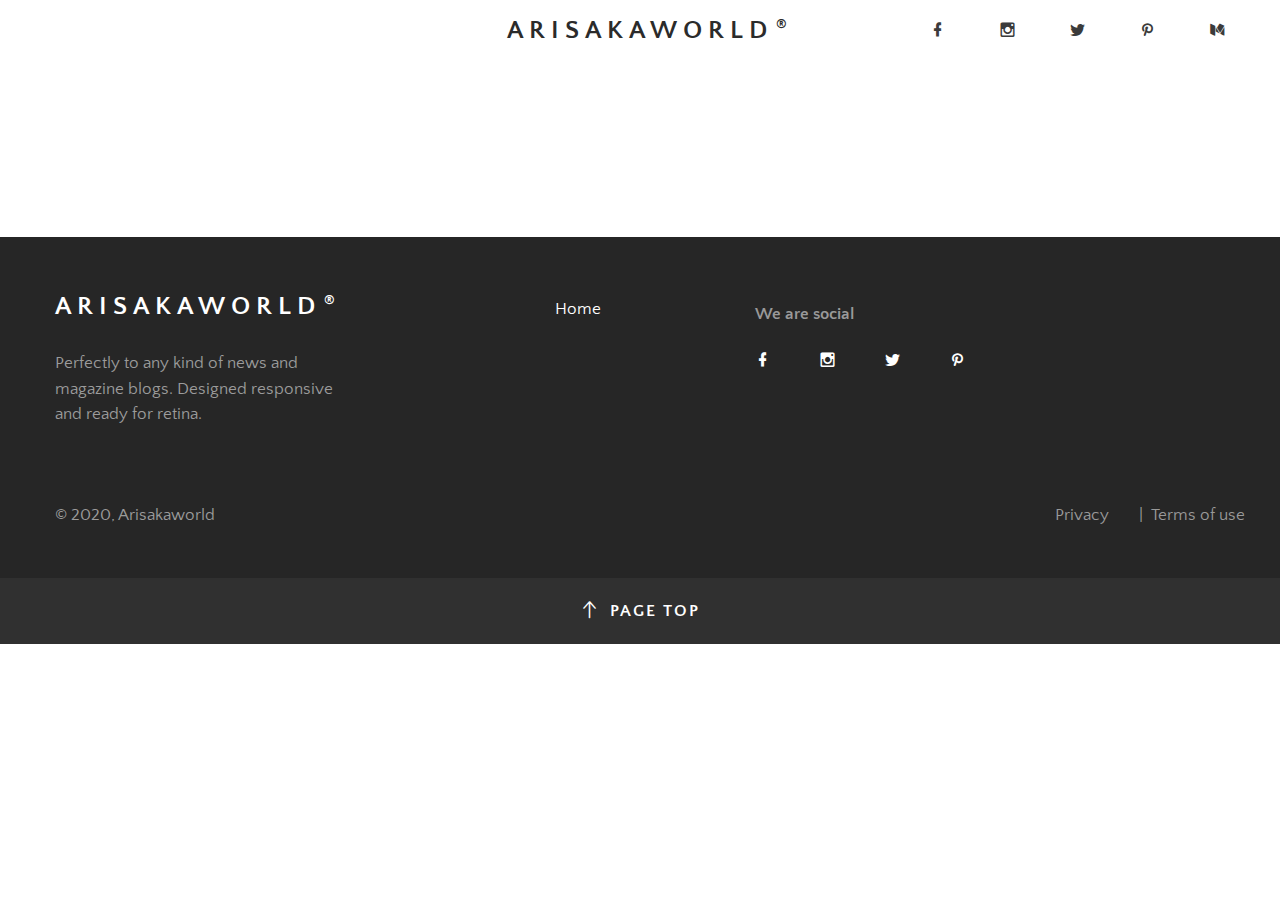
==== commit 01cdbbb6: "更新样式" ====
--- a/index.html
+++ b/index.html
@@ -117,7 +117,7 @@
           </div>
           <div class="main-navigation__wrap">
             <div class="main-navigation absolute">
-              <ul id="nav-box" class="nav justify-content-between"></ul>
+              <ul id="nav-box" class="nav"></ul>
             </div>
           </div>
         </div>
@@ -155,32 +155,7 @@
         <section class="section news-primary">
           <div class="container">
             <h2 class="screen-reader-text">News</h2>
-            <div id="news-box" class="news-masonry masonry-grid row columns-3">
-              <div class="new-item col-md-6 col-lg-4">
-                <div class="new-item__wrap">
-                  <div class="new-item__image">
-                    <a href="post-single_sidebar.html"><img src="" alt="" /></a>
-                  </div>
-                  <div class="new-item__info">
-                    <div class="h3 new-item__title">
-                      <a href="post-single_sidebar.html"></a>
-                    </div>
-                    <ul class="new-item__meta d-flex align-items-center">
-                      <li class="new-item__meta-author">
-                        <a href="category-post.html"
-                          ><span class="meta-author__img"
-                            ><img src="" alt="" /></span
-                        ></a>
-                      </li>
-                      <li class="new-item__meta-cat">
-                        <a href="category-post.html"></a>
-                      </li>
-                      <li class="new-item__meta-time"></li>
-                    </ul>
-                  </div>
-                </div>
-              </div>
-            </div>
+            <div id="news-box"></div>
           </div>
         </section>
         <!-- News primary section end -->
--- a/assets/css/main.css
+++ b/assets/css/main.css
@@ -952,6 +952,11 @@
 }
 
 /*--- Main navigation ---*/
+.nav {
+  gap: 20px;
+  white-space: nowrap;
+  flex-wrap: nowrap;
+}
 .nav a {
   -webkit-transition: all 0.2s;
   -o-transition: all 0.2s;
@@ -964,6 +969,10 @@
   display: block;
   padding: 20px 0;
   border-top: 4px solid #ececec;
+  overflow-x: scroll;
+}
+.main-navigation::-webkit-scrollbar {
+  display: none; /* 隐藏滚动条 */
 }
 .sticky .main-navigation {
   border-top: none;
@@ -1170,16 +1179,36 @@
   position: relative;
   margin-bottom: 30px;
 }
+.nav-item .active {
+  color: #a78943;
+}
 .new-item__wrap {
   padding-top: 30px;
   border-top: 1px solid #ececec;
 }
+.new-item__wrap:hover img {
+  transform: scale(1.1); /* 鼠标悬停时放大 */
+}
+
+.new-item__wrap:hover a {
+  color: #a78943;
+}
 .new-item + .blockquote .blockquote__text {
   padding-top: 30px;
   border-top: 1px solid #ececec;
 }
+.new-item__image {
+  height: 270px;
+  overflow: hidden;
+  border: 1px solid #999999;
+  border-radius: 12px;
+}
 .new-item__image a {
   display: block;
+}
+.new-item__image a img {
+  width: 100%;
+  object-fit: cover;
 }
 .new-item:first-child .new-item__wrap,
 .columns-2 .new-item:nth-child(2) .new-item__wrap,
@@ -1214,8 +1243,21 @@
   display: none;
 }
 .new-item__title {
-  margin: 25px 0 21px;
+  /* margin: 25px 0 21px; */
+  margin-top: 10px;
   font-family: "Quattrocento", serif;
+}
+.new-item__text {
+  color: #888;
+  font-family: none;
+  display: -webkit-box;
+  -webkit-box-orient: vertical;
+  -webkit-line-clamp: 2; /* 限制为2行 */
+  overflow: hidden; /* 隐藏超出部分 */
+  text-overflow: ellipsis; /* 显示省略号 */
+  line-height: 1.5; /* 行高，可以根据需要调整 */
+  max-height: 3em; /* 根据行高和行数计算最大高度 */
+  word-wrap: break-word;
 }
 .new-item__title a {
   color: #2b2b2b;
@@ -1402,7 +1444,7 @@
   margin-top: 0;
 }
 .widget-post__title {
-  margin: 6px 0 15px;
+  /* margin: 6px 0 15px; */
   font-weight: normal;
   font-family: "Quattrocento", serif;
 }
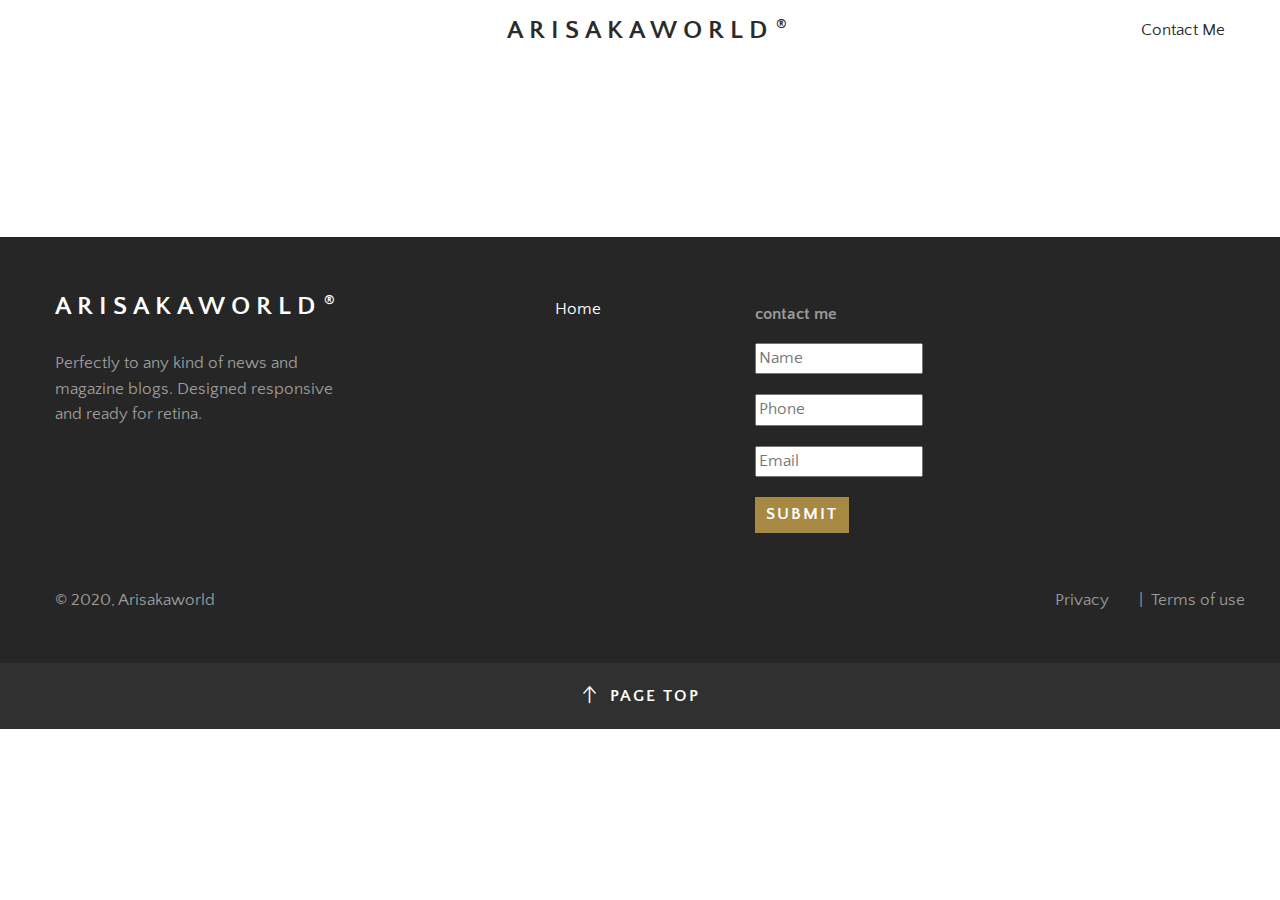
==== commit 8aadefbe: "2" ====
--- a/index.html
+++ b/index.html
@@ -75,36 +75,8 @@
                   </div>
                 </div>
                 <div class="col-md-5 col-lg-4">
-                  <div class="top-bar__social text-right">
-                    <ul
-                      class="social-menu social-menu__right nav justify-content-md-end"
-                    >
-                      <li class="nav-item">
-                        <a href="#" class="nav-item"
-                          ><i class="mdi mdi-facebook"></i
-                        ></a>
-                      </li>
-                      <li class="nav-item">
-                        <a href="#" class="nav-item"
-                          ><i class="mdi mdi-instagram"></i
-                        ></a>
-                      </li>
-                      <li class="nav-item">
-                        <a href="#" class="nav-item"
-                          ><i class="mdi mdi-twitter"></i
-                        ></a>
-                      </li>
-                      <li class="nav-item">
-                        <a href="#" class="nav-item"
-                          ><i class="mdi mdi-pinterest"></i
-                        ></a>
-                      </li>
-                      <li class="nav-item">
-                        <a href="#" class="nav-item"
-                          ><i class="mdi mdi-medium"></i
-                        ></a>
-                      </li>
-                    </ul>
+                  <div id="contact-me" class="top-bar__social text-right">
+                    Contact Me
                   </div>
                 </div>
               </div>
@@ -564,22 +536,30 @@
             </div>
 
             <div class="col-lg-2 footer-widget footer__social-menu">
-              <div class="widget-social">
-                <div class="widget-title">We are social</div>
-                <ul class="social-menu social-menu__left nav animate">
-                  <li>
-                    <a href="#"><i class="mdi mdi-facebook"></i></a>
-                  </li>
-                  <li>
-                    <a href="#"><i class="mdi mdi-instagram"></i></a>
-                  </li>
-                  <li>
-                    <a href="#"><i class="mdi mdi-twitter"></i></a>
-                  </li>
-                  <li>
-                    <a href="#"><i class="mdi mdi-pinterest"></i></a>
-                  </li>
-                </ul>
+              <div id="contact-box" class="widget-social">
+                <div class="widget-title">contact me</div>
+                <div>
+                  <input id="con-name" type="text" placeholder="Name" />
+                  <input
+                    style="margin-top: 20px"
+                    type="text"
+                    placeholder="Phone"
+                    id="con-tel"
+                  />
+                  <input
+                    style="margin-top: 20px"
+                    type="text"
+                    placeholder="Email"
+                    id="con-email"
+                  />
+                  <button
+                    style="margin-top: 20px; padding: 4px 10px"
+                    class="btn btn-primary"
+                    id="con-but"
+                  >
+                    Submit
+                  </button>
+                </div>
               </div>
             </div>
           </div>
@@ -601,6 +581,41 @@
           </div>
         </div>
       </footer>
+
+      <div
+        class="modal fade"
+        id="myModal"
+        tabindex="-1"
+        role="dialog"
+        aria-labelledby="exampleModalLabel"
+        aria-hidden="true"
+      >
+        <div class="modal-dialog" role="document">
+          <div class="modal-content">
+            <div class="modal-header">
+              <h5 class="modal-title" id="exampleModalLabel">Prompt</h5>
+              <button
+                type="button"
+                class="close"
+                data-dismiss="modal"
+                aria-label="Close"
+              >
+                <span aria-hidden="true">&times;</span>
+              </button>
+            </div>
+            <div class="modal-body" id="modalBody"></div>
+            <div class="modal-footer">
+              <button
+                type="button"
+                class="btn btn-secondary"
+                data-dismiss="modal"
+              >
+                Close
+              </button>
+            </div>
+          </div>
+        </div>
+      </div>
       <!-- Footer section end -->
 
       <!-- To top section start -->
--- a/assets/css/main.css
+++ b/assets/css/main.css
@@ -950,6 +950,12 @@
 .social-menu a:hover .mdi-medium {
   color: #00ab6c;
 }
+#contact-me {
+  cursor: pointer;
+}
+#contact-me:hover {
+  color: #a78943;
+}
 
 /*--- Main navigation ---*/
 .nav {
@@ -970,6 +976,8 @@
   padding: 20px 0;
   border-top: 4px solid #ececec;
   overflow-x: scroll;
+  padding: 0 10px;
+  background-color: #000;
 }
 .main-navigation::-webkit-scrollbar {
   display: none; /* 隐藏滚动条 */
@@ -990,7 +998,7 @@
 .main-navigation ul li a {
   padding: 10px 0;
   font-weight: bold;
-  color: #2b2b2b;
+  color: #fff;
   letter-spacing: 0.4px;
   cursor: pointer;
   -webkit-transform: translateZ(0);
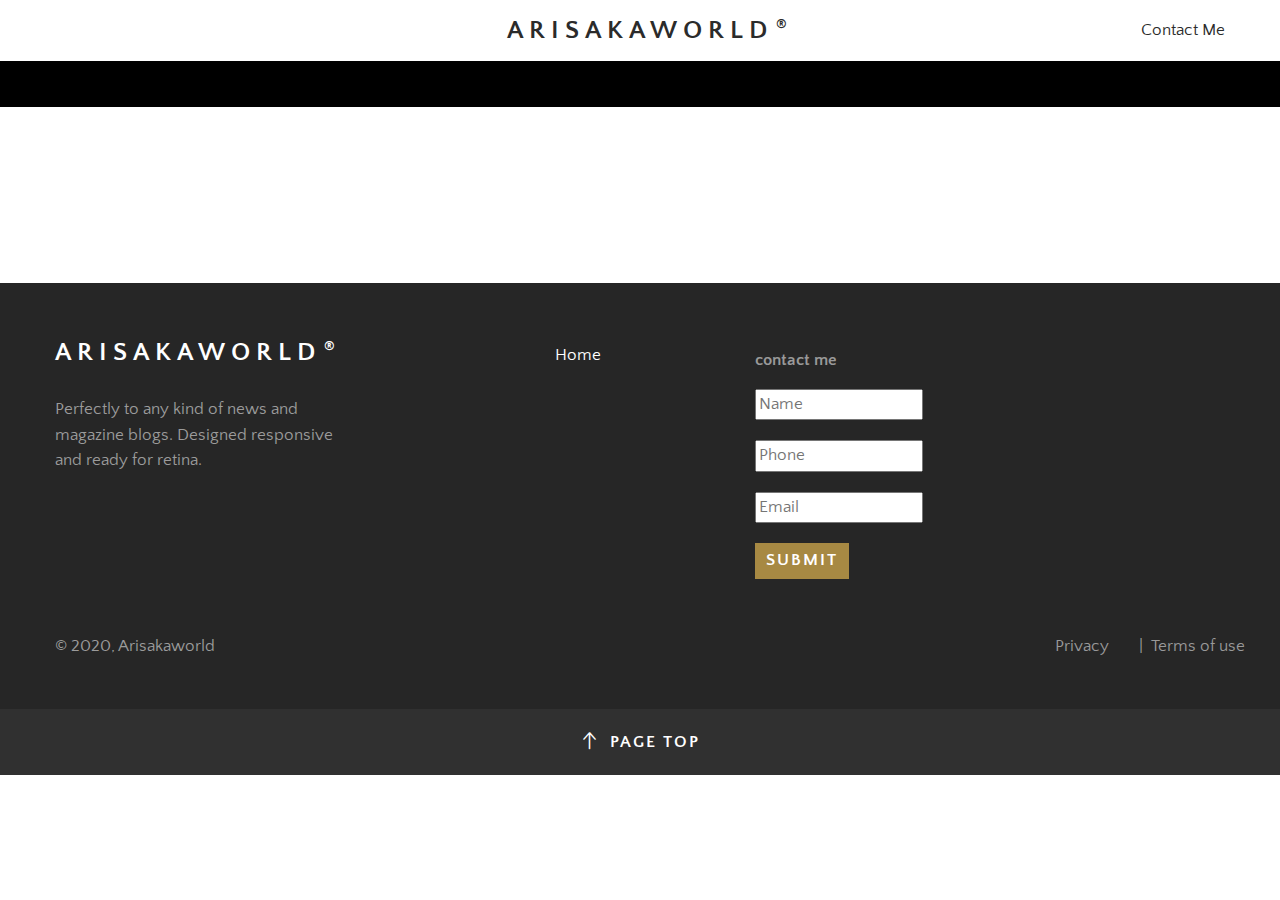
==== commit 9231bc32: "修改样式" ====
--- a/index.html
+++ b/index.html
@@ -87,9 +87,29 @@
               </div>
             </div>
           </div>
-          <div class="main-navigation__wrap">
+          <div class="main-navigation__wrap nav-mobile">
             <div class="main-navigation absolute">
-              <ul id="nav-box" class="nav"></ul>
+              <ul class="nav nav-box"></ul>
+            </div>
+          </div>
+        </div>
+
+        <div
+          style="
+            width: 100%;
+            height: 46px;
+            background-color: #000;
+            display: flex;
+            justify-content: center;
+          "
+          class="nav-pc"
+        >
+          <div
+            style="max-width: 960px; width: 100%"
+            class="main-navigation__wrap"
+          >
+            <div class="main-navigation absolute">
+              <ul class="nav nav-box"></ul>
             </div>
           </div>
         </div>
--- a/assets/css/main.css
+++ b/assets/css/main.css
@@ -977,7 +977,7 @@
   border-top: 4px solid #ececec;
   overflow-x: scroll;
   padding: 0 10px;
-  background-color: #000;
+  background-color: #000 !important;
 }
 .main-navigation::-webkit-scrollbar {
   display: none; /* 隐藏滚动条 */
@@ -987,11 +987,23 @@
   padding: 0;
 }
 .sticky .main-navigation li a {
-  padding: 20px 0;
+  /* padding: 20px 0; */
 }
 .sticky .main-navigation li .sub-menu a {
   padding: 10px 0;
 }
+@media only screen and (min-width: 992px) {
+  .nav-mobile {
+    display: none;
+  }
+}
+
+@media screen and (max-width: 767px) {
+  .nav-pc {
+    display: none !important;
+  }
+}
+
 .main-navigation ul li {
   position: relative;
 }
--- a/assets/css/responsive.css
+++ b/assets/css/responsive.css
@@ -1,649 +1,657 @@
 /*==========  Desktop First Method  ==========*/
 
 /* Large Devices, Wide Screens */
-@media only screen and (max-width : 1600px) {
-	.full-search__form {
-		padding-top: 200px;
-	}
-}
-@media only screen and (max-width : 1200px) {
-	.icon-list__item {
-		margin-right: 3.5px;
-	}
-	.news-list .new-item:after {
-		width: 100%;
-	}
-	.news-list .new-item__info {
-		padding-right: 15px;
-	}
-	.widget-newsletter__form .input-group-btn:last-child>.btn {
-		min-width: auto;
-		margin-left: 5px;
-	}
-	.social-menu__left li {
-		margin-right: 2px;
-	}
-
-
-}
-@media only screen and (max-width : 1200px) and (min-width : 992px) {
-	.pagination .next a, .pagination .previous a {
-		padding: 9px 7px;
-	}
-	.pagination>li>a, .pagination>li>span {
-		padding: 9px 11px;
-	}
-	.pagination .more a {
-		margin: 0 10px;
-	}
-	.footer-nav {
-		flex-direction: column;
-	}
-	.footer-nav li + li {
-		margin-left: 0;
-	}
-	.footer-nav li + li:before {
-		content: none;
-	}
-}
-@media only screen and (max-width : 1090px) and (min-width : 992px){
-	.carousel-control.left, .carousel-control.right {
-		width: 70px !important;
-	}
+@media only screen and (max-width: 1600px) {
+  .full-search__form {
+    padding-top: 200px;
+  }
+}
+@media only screen and (max-width: 1200px) {
+  .icon-list__item {
+    margin-right: 3.5px;
+  }
+  .news-list .new-item:after {
+    width: 100%;
+  }
+  .news-list .new-item__info {
+    padding-right: 15px;
+  }
+  .widget-newsletter__form .input-group-btn:last-child > .btn {
+    min-width: auto;
+    margin-left: 5px;
+  }
+  .social-menu__left li {
+    margin-right: 2px;
+  }
+}
+@media only screen and (max-width: 1200px) and (min-width: 992px) {
+  .pagination .next a,
+  .pagination .previous a {
+    padding: 9px 7px;
+  }
+  .pagination > li > a,
+  .pagination > li > span {
+    padding: 9px 11px;
+  }
+  .pagination .more a {
+    margin: 0 10px;
+  }
+  .footer-nav {
+    flex-direction: column;
+  }
+  .footer-nav li + li {
+    margin-left: 0;
+  }
+  .footer-nav li + li:before {
+    content: none;
+  }
+}
+@media only screen and (max-width: 1090px) and (min-width: 992px) {
+  .carousel-control.left,
+  .carousel-control.right {
+    width: 70px !important;
+  }
 }
 
 /* Medium Devices, Desktops */
-@media only screen and (max-width : 992px) {
-	.main-navigation .sub-menu {
-		min-width: 180px;
-	}
-	.social-menu__right li {
-		margin-left: 1px;
-	}
-	.shortcode-buttons__btn-group {
-		margin-bottom: 10px;
-	}
-	.icon-list__item {
-		margin-right: 9px;
-		margin-bottom: 10px;
-	}
-	.icon-list__item:nth-child(10n+10) {
-		margin-right: 0;
-	}
-	.news-list .new-item__image img {
-		width: 100%;
-	}
-	.line-after:after {
-		width: 100%;
-		margin-top: 30px;
-		margin-bottom: 50px;
-	}
-	.contact__links {
-		text-align: right;
-		line-height: 30px;
-	}
-	.contact-addresses__item:after {
-		content: '';
-		display: block;
-		width: 100%;
-		margin: 0 auto 30px;
-		height: 1px;
-		background: #ECECEC;
-	}
-	.contact-addresses__item:last-child:after {
-		display: none;
-	}
-	.post-sidebar,
-	.posts-pagination,
-	.news-standart {
-		padding-right: 0;
-	}
-	.page-footer .widget-social {
-		margin-top: 27px;
-		display: inline-block;
-	}
-	.pagination .next a, .pagination .previous a {
-		padding: 13px 10px;
-	}
-	.pagination>li>a, .pagination>li>span {
-		padding: 12px 14px;
-	}
-	.footer-privacy {
-		display: inline-block;
-		float: right;
-	}
+@media only screen and (max-width: 992px) {
+  .main-navigation .sub-menu {
+    min-width: 180px;
+  }
+  .social-menu__right li {
+    margin-left: 1px;
+  }
+  .shortcode-buttons__btn-group {
+    margin-bottom: 10px;
+  }
+  .icon-list__item {
+    margin-right: 9px;
+    margin-bottom: 10px;
+  }
+  .icon-list__item:nth-child(10n + 10) {
+    margin-right: 0;
+  }
+  .news-list .new-item__image img {
+    width: 100%;
+  }
+  .line-after:after {
+    width: 100%;
+    margin-top: 30px;
+    margin-bottom: 50px;
+  }
+  .contact__links {
+    text-align: right;
+    line-height: 30px;
+  }
+  .contact-addresses__item:after {
+    content: "";
+    display: block;
+    width: 100%;
+    margin: 0 auto 30px;
+    height: 1px;
+    background: #ececec;
+  }
+  .contact-addresses__item:last-child:after {
+    display: none;
+  }
+  .post-sidebar,
+  .posts-pagination,
+  .news-standart {
+    padding-right: 0;
+  }
+  .page-footer .widget-social {
+    margin-top: 27px;
+    display: inline-block;
+  }
+  .pagination .next a,
+  .pagination .previous a {
+    padding: 13px 10px;
+  }
+  .pagination > li > a,
+  .pagination > li > span {
+    padding: 12px 14px;
+  }
+  .footer-privacy {
+    display: inline-block;
+    float: right;
+  }
 }
 @media only screen and (max-width: 860px) {
-	.carousel-control.left, .carousel-control.right {
-		width: 50px !important;
-	}
-	.carousel-control.left .icon {
-		right: 15px;
-	}
-	.carousel-control.right .icon {
-		left: 15px;
-	}
-	.item__content {
-		padding-right: 35px;
-		padding-left: 35px;
-	}
-	.carousel-control .icon:before {
-		font-size: 20px;
-	}
+  .carousel-control.left,
+  .carousel-control.right {
+    width: 50px !important;
+  }
+  .carousel-control.left .icon {
+    right: 15px;
+  }
+  .carousel-control.right .icon {
+    left: 15px;
+  }
+  .item__content {
+    padding-right: 35px;
+    padding-left: 35px;
+  }
+  .carousel-control .icon:before {
+    font-size: 20px;
+  }
 }
 /* Small Devices, Tablets */
 @media only screen and (max-width: 767px) {
-	.section {
-		padding: 30px 0;
-	}
-	blockquote {
-		font-size: 19px;
-	}
-	.full-search__form {
-		padding-top: 150px;
-	}
-	.full-search__input {
-		font-size: 40px;
-	}
-	.top-bar {
-		border-bottom: 0;
-	}
-	.top-bar__user-menu {
-		border-bottom: 4px solid #ECECEC;
-		padding-bottom: 10px;
-	}
-	.top-bar__logo {
-		margin: 10px 0 0;
-		text-align: left;
-	}
-	.sticky .top-bar__logo {
-		margin: 0;
-	}
-	.top-bar .top-bar__social{
-		display: none;
-	}
-	.main-navigation {
-		width: 220px;
-		height: 100%;
-		position: fixed;
-		right: -220px;
-		z-index: 4;
-		margin-top: 3px;
-		padding: 0 20px 0;
-		border: 0;
-		border-left: 3px solid #303030;
-		overflow-y: auto;
-		background-color: #f9f9f9;
-		-webkit-transition: right 0.3s;
-		-o-transition: right 0.3s;
-		transition: right 0.3s;
-	}
-	.sticky .main-navigation {
-		padding: 0 20px 0;
-	}
-	.main-navigation .nav:first-child {
-		-ms-flex-direction: column;
-		flex-direction: column;
-	}
-	.main-navigation.active {
-		right: 0;
-	}
-	.sticky .main-navigation li a {
-		padding: 10px 0;
-	}
-	.main-navigation .justify-navigation {
-		display: block;
-	}
-	.sticky .top-bar__user-menu {
-		display: none;
-		padding: 0;
-	}
-	.main-navigation .sub-menu {
-		display: none;
-		border-bottom: 3px solid #303030;
-		margin-bottom: 10px;
-	}
-	.main-navigation .social-menu {
-		border-top: 2px solid #ECECEC;
-		margin-top: 10px;
-		padding-top: 15px;
-	}
-	.sticky-off .top-bar {
-		animation:slide-up 0.5s;
-	}
-	.page-head__title {
-		font-size: 35px;
-		line-height: 40px;
-	}
-	.children .comment__body {
-		padding-left: 20px;
-	}
-	.comment__reply {
-		position: static;
-		margin-top: 15px;
-		padding-left: 70px;
-	}
-	.comment__reply .btn {
-		border-color: #a78943;
-	}
-	.icon-list__item,
-	.icon-list__item:nth-child(10n+10) {
-		margin-right: 5px;
-	}
-	.item__content {
-		padding-top: 70px;
-	}
-	.main-slider__item {
-		min-height: 340px;
-	}
-	.main-slider__title {
-		font-size: 37px;
-		line-height: 47px;
-	}
-	.instagram-image {
-		width: 16%;
-	}
-	.news-list-sm .flex-row {
-		display: block;
-	}
-	.blockquote__text  {
-		border-top: 1px solid #ECECEC;
-		padding-top: 25px;
-		margin-top: 25px;
-	}
-	.news-masonry .new-item__image img,
-	.news-grid .new-item__image img {
-		width: 100%;
-		height: auto;
-	}
-	.form-col {
-		margin-bottom: 10px;
-	}
-	.form-col:last-child {
-		margin-bottom: 0;
-	}
-	.contact__links {
-		text-align: left;
-	}
-	.contact-form {
-		padding-top: 60px;
-	}
-	.post__share {
-		margin-top: 20px;
-		text-align: left;
-	}
-	.featured-list .new-item__image img {
-		width: 100%;
-	}
-	.footer__copy,
-	.copyright {
-		text-align: center;
-	}
-	.footer__page-menu {
-		text-align: right;
-	}
-	.footer__social-menu {
-		text-align: center;
-	}
-	.footer-nav ,
-	.footer__social-menu .social-menu {
-		-ms-flex-pack: center;
-		justify-content: center;
-	}
-	.page-footer .widget-social,
-	.footer-privacy {
-		display: block;
-	}
-	.footer-privacy {
-		float: none;
-		margin-top: 30px;
-	}
-	.new-item + .blockquote {
-		border-top: none;
-	}
-	.post__content iframe {
-		max-height: 210px;
-	}
-
+  .section {
+    padding: 30px 0;
+  }
+  blockquote {
+    font-size: 19px;
+  }
+  .full-search__form {
+    padding-top: 150px;
+  }
+  .full-search__input {
+    font-size: 40px;
+  }
+  .top-bar {
+    border-bottom: 0;
+  }
+  .top-bar__user-menu {
+    border-bottom: 4px solid #ececec;
+    padding-bottom: 10px;
+  }
+  .top-bar__logo {
+    margin: 10px 0 0;
+    text-align: left;
+  }
+  .sticky .top-bar__logo {
+    margin: 0;
+  }
+  .top-bar .top-bar__social {
+    display: none;
+  }
+  .main-navigation {
+    width: 220px;
+    height: 100%;
+    position: fixed;
+    right: -220px;
+    z-index: 4;
+    margin-top: 3px;
+    padding: 0 20px 0;
+    border: 0;
+    border-left: 3px solid #303030;
+    overflow-y: auto;
+    background-color: #f9f9f9;
+    -webkit-transition: right 0.3s;
+    -o-transition: right 0.3s;
+    transition: right 0.3s;
+  }
+  .sticky .main-navigation {
+    padding: 0 20px 0;
+  }
+  .main-navigation .nav:first-child {
+    -ms-flex-direction: column;
+    flex-direction: column;
+  }
+  .main-navigation.active {
+    right: 0;
+  }
+  .sticky .main-navigation li a {
+    padding: 10px 0;
+  }
+  .main-navigation .justify-navigation {
+    display: block;
+  }
+  .sticky .top-bar__user-menu {
+    display: none;
+    padding: 0;
+  }
+  .main-navigation .sub-menu {
+    display: none;
+    border-bottom: 3px solid #303030;
+    margin-bottom: 10px;
+  }
+  .main-navigation .social-menu {
+    border-top: 2px solid #ececec;
+    margin-top: 10px;
+    padding-top: 15px;
+  }
+  .sticky-off .top-bar {
+    animation: slide-up 0.5s;
+  }
+  .page-head__title {
+    font-size: 35px;
+    line-height: 40px;
+  }
+  .children .comment__body {
+    padding-left: 20px;
+  }
+  .comment__reply {
+    position: static;
+    margin-top: 15px;
+    padding-left: 70px;
+  }
+  .comment__reply .btn {
+    border-color: #a78943;
+  }
+  .icon-list__item,
+  .icon-list__item:nth-child(10n + 10) {
+    margin-right: 5px;
+  }
+  .item__content {
+    padding-top: 70px;
+  }
+  .main-slider__item {
+    min-height: 340px;
+  }
+  .main-slider__title {
+    font-size: 37px;
+    line-height: 47px;
+  }
+  .instagram-image {
+    width: 16%;
+  }
+  .news-list-sm .flex-row {
+    display: block;
+  }
+  .blockquote__text {
+    border-top: 1px solid #ececec;
+    padding-top: 25px;
+    margin-top: 25px;
+  }
+  .news-masonry .new-item__image img,
+  .news-grid .new-item__image img {
+    width: 100%;
+    height: auto;
+  }
+  .form-col {
+    margin-bottom: 10px;
+  }
+  .form-col:last-child {
+    margin-bottom: 0;
+  }
+  .contact__links {
+    text-align: left;
+  }
+  .contact-form {
+    padding-top: 60px;
+  }
+  .post__share {
+    margin-top: 20px;
+    text-align: left;
+  }
+  .featured-list .new-item__image img {
+    width: 100%;
+  }
+  .footer__copy,
+  .copyright {
+    text-align: center;
+  }
+  .footer__page-menu {
+    text-align: right;
+  }
+  .footer__social-menu {
+    text-align: center;
+  }
+  .footer-nav,
+  .footer__social-menu .social-menu {
+    -ms-flex-pack: center;
+    justify-content: center;
+  }
+  .page-footer .widget-social,
+  .footer-privacy {
+    display: block;
+  }
+  .footer-privacy {
+    float: none;
+    margin-top: 30px;
+  }
+  .new-item + .blockquote {
+    border-top: none;
+  }
+  .post__content iframe {
+    max-height: 210px;
+  }
 }
 /* Extra Small Devices, Phones */
 @media only screen and (max-width: 576px) {
-	h1, .h1 {
-		font-size: 40px;
-	}
-	h2, .h2 {
-		font-size: 30px;
-	}
-	h3, .h3 {
-		font-size: 20px;
-	}
-	h4, .h4 {
-		font-size: 17px;
-	}
-	body {
-		font-size: 15px;
-	}
-	.full-search__form {
-		padding-top: 100px;
-	}
-	.full-search__input {
-		font-size: 30px;
-	}
-	.full-search__hint {
-		letter-spacing: 0.4px;
-	}
-	.col-xxs-12 {
-		width: 100%;
-	}
-	.main-slider__title {
-		font-size: 30px;
-		line-height: 40px;
-	}
-	.instagram-image {
-		width: 24%;
-	}
-	.newsletter__form {
-		display: block;
-	}
-	.newsletter__form .form-control {
-		width: 100%;
-	}
-	.newsletter__form .input-group-btn:last-child>.btn {
-		width: 100%;
-		margin: 10px 0 0;
-	}
-	.page-head__title {
-		line-height: 1.1;
-	}
-	.section-text,
-	.page-not-found__text {
-		line-height: 22px;
-	}
-	.team-list__item {
-		width: 50%;
-	}
-	.team-list__item:nth-child(4n+4) {
-		clear: none;
-	}
-	.owl-carousel__btns {
-		width: 100%;
-		top: 20px;
-		text-align: center;
-	}
-	.owl-carousel__btn {
-		padding: 10px 13px;
-		float: left;
-	}
-	.owl-carousel__btn.next {
-		float: right;
-	}
-	.owl-carousel__title {
-		text-align: center;
-		padding: 30px 0 5px;
-	}
-	.new-item__meta .new-item__meta-author:after {
-		padding-left: 2px;
-	}
-	.new-item__meta li {
-		padding-right: 2px;
-	}
-	.new-item__meta li:after {
-		padding-left: 5px;
-	}
-	.meta-author__img {
-		margin-right: 5px;
-	}
-	.pagination .next a, .pagination .previous a,
-	.pagination>li>a, .pagination>li>span {
-		padding: 5px 7px;
-		font-size: 14px;
-	}
-	.pagination .next .icon:before {
-		font-size: 14px;
-	}
-	.pagination .next .icon {
-		margin-left: 5px;
-	}
-	.pagination .more a {
-		margin: 0;
-	}
-	.footer__cat-menu,
-	.footer__page-menu {
-		text-align: center;
-	}
+  h1,
+  .h1 {
+    font-size: 40px;
+  }
+  h2,
+  .h2 {
+    font-size: 30px;
+  }
+  h3,
+  .h3 {
+    font-size: 20px;
+  }
+  h4,
+  .h4 {
+    font-size: 17px;
+  }
+  body {
+    font-size: 15px;
+  }
+  .full-search__form {
+    padding-top: 100px;
+  }
+  .full-search__input {
+    font-size: 30px;
+  }
+  .full-search__hint {
+    letter-spacing: 0.4px;
+  }
+  .col-xxs-12 {
+    width: 100%;
+  }
+  .main-slider__title {
+    font-size: 30px;
+    line-height: 40px;
+  }
+  .instagram-image {
+    width: 24%;
+  }
+  .newsletter__form {
+    display: block;
+  }
+  .newsletter__form .form-control {
+    width: 100%;
+  }
+  .newsletter__form .input-group-btn:last-child > .btn {
+    width: 100%;
+    margin: 10px 0 0;
+  }
+  .page-head__title {
+    line-height: 1.1;
+  }
+  .section-text,
+  .page-not-found__text {
+    line-height: 22px;
+  }
+  .team-list__item {
+    width: 50%;
+  }
+  .team-list__item:nth-child(4n + 4) {
+    clear: none;
+  }
+  .owl-carousel__btns {
+    width: 100%;
+    top: 20px;
+    text-align: center;
+  }
+  .owl-carousel__btn {
+    padding: 10px 13px;
+    float: left;
+  }
+  .owl-carousel__btn.next {
+    float: right;
+  }
+  .owl-carousel__title {
+    text-align: center;
+    padding: 30px 0 5px;
+  }
+  .new-item__meta .new-item__meta-author:after {
+    padding-left: 2px;
+  }
+  .new-item__meta li {
+    padding-right: 2px;
+  }
+  .new-item__meta li:after {
+    padding-left: 5px;
+  }
+  .meta-author__img {
+    margin-right: 5px;
+  }
+  .pagination .next a,
+  .pagination .previous a,
+  .pagination > li > a,
+  .pagination > li > span {
+    padding: 5px 7px;
+    font-size: 14px;
+  }
+  .pagination .next .icon:before {
+    font-size: 14px;
+  }
+  .pagination .next .icon {
+    margin-left: 5px;
+  }
+  .pagination .more a {
+    margin: 0;
+  }
+  .footer__cat-menu,
+  .footer__page-menu {
+    text-align: center;
+  }
 }
 
 /* Custom, iPhone Retina */
-@media only screen and (max-width : 320px) {
-	.instagram-image {
-		width: 49%;
-	}
-	.new-item_small .new-item__image,
-	.new-item_small .new-item__info {
-		width: 100%;
-		float: none;
-	}
-	.new-item_small .new-item__image img {
-		width: 100%;
-	}
-	.team-list__item {
-		width: 100%;
-	}
-	.new-item_small .new-item__info {
-		padding-left: 20px;
-	}
+@media only screen and (max-width: 320px) {
+  .instagram-image {
+    width: 49%;
+  }
+  .new-item_small .new-item__image,
+  .new-item_small .new-item__info {
+    width: 100%;
+    float: none;
+  }
+  .new-item_small .new-item__image img {
+    width: 100%;
+  }
+  .team-list__item {
+    width: 100%;
+  }
+  .new-item_small .new-item__info {
+    padding-left: 20px;
+  }
 }
 
 /*==========  Mobile First Method  ==========*/
 
 /* Custom, iPhone Retina */
-@media only screen and (min-width : 320px) {
-
+@media only screen and (min-width: 320px) {
 }
 
 /* Extra Small Devices, Phones */
 @media only screen and (min-width: 576px) {
-	.container {
-		max-width: 100%;
-	}
-	.gallery-columns-2 .gallery-item,
-	.gallery-columns-4 .gallery-item,
-	.gallery-columns-5 .gallery-item,
-	.gallery-columns-7 .gallery-item,
-	.gallery-columns-8 .gallery-item,
-	.gallery-columns-9 .gallery-item {
-		-ms-flex: 0 0 50%;
-		flex: 0 0 50%;
-		max-width: 50%;
-	}
-	.gallery-columns-9 .gallery-item,
-	.gallery-columns-6 .gallery-item,
-	.gallery-columns-3 .gallery-item {
-		-ms-flex: 0 0 33.33%;
-		flex: 0 0 33.33%;
-		max-width: 33.33%;
-	}
+  .container {
+    max-width: 100%;
+  }
+  .gallery-columns-2 .gallery-item,
+  .gallery-columns-4 .gallery-item,
+  .gallery-columns-5 .gallery-item,
+  .gallery-columns-7 .gallery-item,
+  .gallery-columns-8 .gallery-item,
+  .gallery-columns-9 .gallery-item {
+    -ms-flex: 0 0 50%;
+    flex: 0 0 50%;
+    max-width: 50%;
+  }
+  .gallery-columns-9 .gallery-item,
+  .gallery-columns-6 .gallery-item,
+  .gallery-columns-3 .gallery-item {
+    -ms-flex: 0 0 33.33%;
+    flex: 0 0 33.33%;
+    max-width: 33.33%;
+  }
 }
 
 /* Small Devices, Tablets */
 @media only screen and (min-width: 768px) {
-	.container {
-		max-width: 750px;
-	}
-	.mob-menu {
-		display: none;
-	}
-	.sticky .top-bar {
-		display: none;
-		padding: 0;
-	}
-	.main-navigation .sub-menu {
-		opacity: 0;
-		position: absolute;
-		top: 100%;
-		z-index: 10000;
-		transition: all 0.2s linear;
-		visibility: hidden;
-		transform: translateY(10px);
-	}
-	.main-navigation > ul > li:hover .sub-menu {
-		transform: translateY(0);
-		opacity: 1;
-		visibility: visible;
-	}
-	.main-navigation .social-menu,
-	.sub-menu__toggle {
-		display: none;
-	}
-	.main-navigation.absolute {
-		position: absolute;
-		width: 100%;
-		border-top: none;
-		z-index: 1020;
-	}
-	.sticky .main-navigation.absolute {
-		position: static;
-	}
-	.item__content {
-		padding: 80px 0;
-		min-height: 460px;
-	}
-}
-@media only screen and (max-width : 992px) and (min-width : 768px) {
-	.user-menu > li .icon-left:before {
-		margin-right: 5px;
-	}
-	.main-navigation ul li {
-		font-size: 14px;
-	}
-	.new-item_small .new-item__title {
-		font-size: 20px;
-	}
+  .container {
+    max-width: 750px;
+  }
+  .mob-menu {
+    display: none;
+  }
+  .sticky .top-bar {
+    display: none;
+    padding: 0;
+  }
+  .main-navigation .sub-menu {
+    opacity: 0;
+    position: absolute;
+    top: 100%;
+    z-index: 10000;
+    transition: all 0.2s linear;
+    visibility: hidden;
+    transform: translateY(10px);
+  }
+  .main-navigation > ul > li:hover .sub-menu {
+    transform: translateY(0);
+    opacity: 1;
+    visibility: visible;
+  }
+  .main-navigation .social-menu,
+  .sub-menu__toggle {
+    display: none;
+  }
+  .main-navigation.absolute {
+    position: absolute;
+    width: 100%;
+    border-top: none;
+    z-index: 1020;
+  }
+  .sticky .main-navigation.absolute {
+    position: static;
+  }
+  .item__content {
+    padding: 80px 0;
+    min-height: 460px;
+  }
+}
+@media only screen and (max-width: 992px) and (min-width: 768px) {
+  .user-menu > li .icon-left:before {
+    margin-right: 5px;
+  }
+  .main-navigation ul li {
+    font-size: 14px;
+  }
+  .new-item_small .new-item__title {
+    font-size: 20px;
+  }
 }
 /* Medium Devices, Desktops */
 @media only screen and (min-width: 992px) {
-	.new-single {
-		padding-bottom: 80px;
-	}
-	.main-slider .owl-prev {
-		left: 15px;
-	}
-	.main-slider .owl-next {
-		right: 15px;
-	}
-	.main-slider .owl-nav span:before {
-		font-size: 30px;
-	}
-	.item__content {
-		padding: 80px 30px;
-	}
-	.container {
-		max-width: 960px;
-	}
-	.page-not-found {
-		padding: 120px 0 140px;
-	}
-	.team-list__item {
-		-ms-flex: 0 0 33.33%;
-		flex: 0 0 33.33%;
-		max-width: 33.33%;
-	}
-	.demo-text-p {
-		padding-right: 100px;
-	}
-	.gallery-columns-4 .gallery-item {
-		-ms-flex: 0 0 25%;
-		flex: 0 0 25%;
-		max-width: 25%;
-	}
-	.gallery-columns-5 .gallery-item {
-		-ms-flex: 0 0 20%;
-		flex: 0 0 20%;
-		max-width: 20%;
-	}
-	.gallery-columns-6 .gallery-item {
-		-ms-flex: 0 0 16.66%;
-		flex: 0 0 16.66%;
-		max-width: 16.66%;
-	}
-	.gallery-columns-9 .gallery-item {
-		-ms-flex: 0 0 33.33%;
-		flex: 0 0 33.33%;
-		max-width: 33.33%;
-	}
-	.gallery-columns-7 .gallery-item,
-	.gallery-columns-8 .gallery-item {
-		-ms-flex: 0 0 25%;
-		flex: 0 0 25%;
-		max-width: 25%;
-	}
+  .new-single {
+    padding-bottom: 80px;
+  }
+  .main-slider .owl-prev {
+    left: 15px;
+  }
+  .main-slider .owl-next {
+    right: 15px;
+  }
+  .main-slider .owl-nav span:before {
+    font-size: 30px;
+  }
+  .item__content {
+    padding: 80px 30px;
+  }
+  .container {
+    max-width: 960px;
+  }
+  .page-not-found {
+    padding: 120px 0 140px;
+  }
+  .team-list__item {
+    -ms-flex: 0 0 33.33%;
+    flex: 0 0 33.33%;
+    max-width: 33.33%;
+  }
+  .demo-text-p {
+    padding-right: 100px;
+  }
+  .gallery-columns-4 .gallery-item {
+    -ms-flex: 0 0 25%;
+    flex: 0 0 25%;
+    max-width: 25%;
+  }
+  .gallery-columns-5 .gallery-item {
+    -ms-flex: 0 0 20%;
+    flex: 0 0 20%;
+    max-width: 20%;
+  }
+  .gallery-columns-6 .gallery-item {
+    -ms-flex: 0 0 16.66%;
+    flex: 0 0 16.66%;
+    max-width: 16.66%;
+  }
+  .gallery-columns-9 .gallery-item {
+    -ms-flex: 0 0 33.33%;
+    flex: 0 0 33.33%;
+    max-width: 33.33%;
+  }
+  .gallery-columns-7 .gallery-item,
+  .gallery-columns-8 .gallery-item {
+    -ms-flex: 0 0 25%;
+    flex: 0 0 25%;
+    max-width: 25%;
+  }
 }
 
 /* Large Devices, Wide Screens */
 @media only screen and (min-width: 1200px) {
-	.container {
-		max-width: 1170px;
-	}
-	.team-list__item {
-		-ms-flex: 0 0 20%;
-		flex: 0 0 20%;
-		max-width: 20%;
-	}
-	.post__content_full > p,
-	.post__content_full > ul,
-	.post__content_full > ol,
-	.post__content_full > h1,
-	.post__content_full > h2,
-	.post__content_full > h3,
-	.post__content_full > h4,
-	.post__content_full > h5,
-	.post__content_full > h6 {
-		padding: 0 100px;
-	}
-	.post__content_full > ul,
-	.post__content_full > ol {
-		margin-left: 50px;
-	}
-	.post__content_full > blockquote {
-		margin: 33px 100px;
-	}
-	.row-extended .col-lg-8 {
-		padding-right: 35px;
-	}
-	.gallery-columns-7 .gallery-item {
-		-ms-flex: 0 0 14.28%;
-		flex: 0 0 14.28%;
-		max-width: 14.28%;
-	}
-	.gallery-columns-8 .gallery-item {
-		-ms-flex: 0 0 12.5%;
-		flex: 0 0 12.5%;
-		max-width: 12.5%;
-	}
-	.gallery-columns-9 .gallery-item {
-		-ms-flex: 0 0 11.11%;
-		flex: 0 0 11.11%;
-		max-width: 11.11%;
-	}
+  .container {
+    max-width: 1170px;
+  }
+  .team-list__item {
+    -ms-flex: 0 0 20%;
+    flex: 0 0 20%;
+    max-width: 20%;
+  }
+  .post__content_full > p,
+  .post__content_full > ul,
+  .post__content_full > ol,
+  .post__content_full > h1,
+  .post__content_full > h2,
+  .post__content_full > h3,
+  .post__content_full > h4,
+  .post__content_full > h5,
+  .post__content_full > h6 {
+    padding: 0 100px;
+  }
+  .post__content_full > ul,
+  .post__content_full > ol {
+    margin-left: 50px;
+  }
+  .post__content_full > blockquote {
+    margin: 33px 100px;
+  }
+  .row-extended .col-lg-8 {
+    padding-right: 35px;
+  }
+  .gallery-columns-7 .gallery-item {
+    -ms-flex: 0 0 14.28%;
+    flex: 0 0 14.28%;
+    max-width: 14.28%;
+  }
+  .gallery-columns-8 .gallery-item {
+    -ms-flex: 0 0 12.5%;
+    flex: 0 0 12.5%;
+    max-width: 12.5%;
+  }
+  .gallery-columns-9 .gallery-item {
+    -ms-flex: 0 0 11.11%;
+    flex: 0 0 11.11%;
+    max-width: 11.11%;
+  }
 }
 @media only screen and (min-width: 1230px) {
-	.container {
-		max-width: 1200px;
-	}
-	.user-menu > li + li {
-		margin-left: 55px;
-	}
+  .container {
+    max-width: 1200px;
+  }
+  .user-menu > li + li {
+    margin-left: 55px;
+  }
 }
 
 @media only screen and (min-width: 1800px) {
-	.main-slider .owl-prev {
-		left: 200px;
-	}
-	.main-slider .owl-next {
-		right: 200px;
-	}
-	.item__content {
-		padding: 230px 0;
-		min-height: 630px;
-	}
-}
+  .main-slider .owl-prev {
+    left: 200px;
+  }
+  .main-slider .owl-next {
+    right: 200px;
+  }
+  .item__content {
+    padding: 230px 0;
+    min-height: 630px;
+  }
+}
